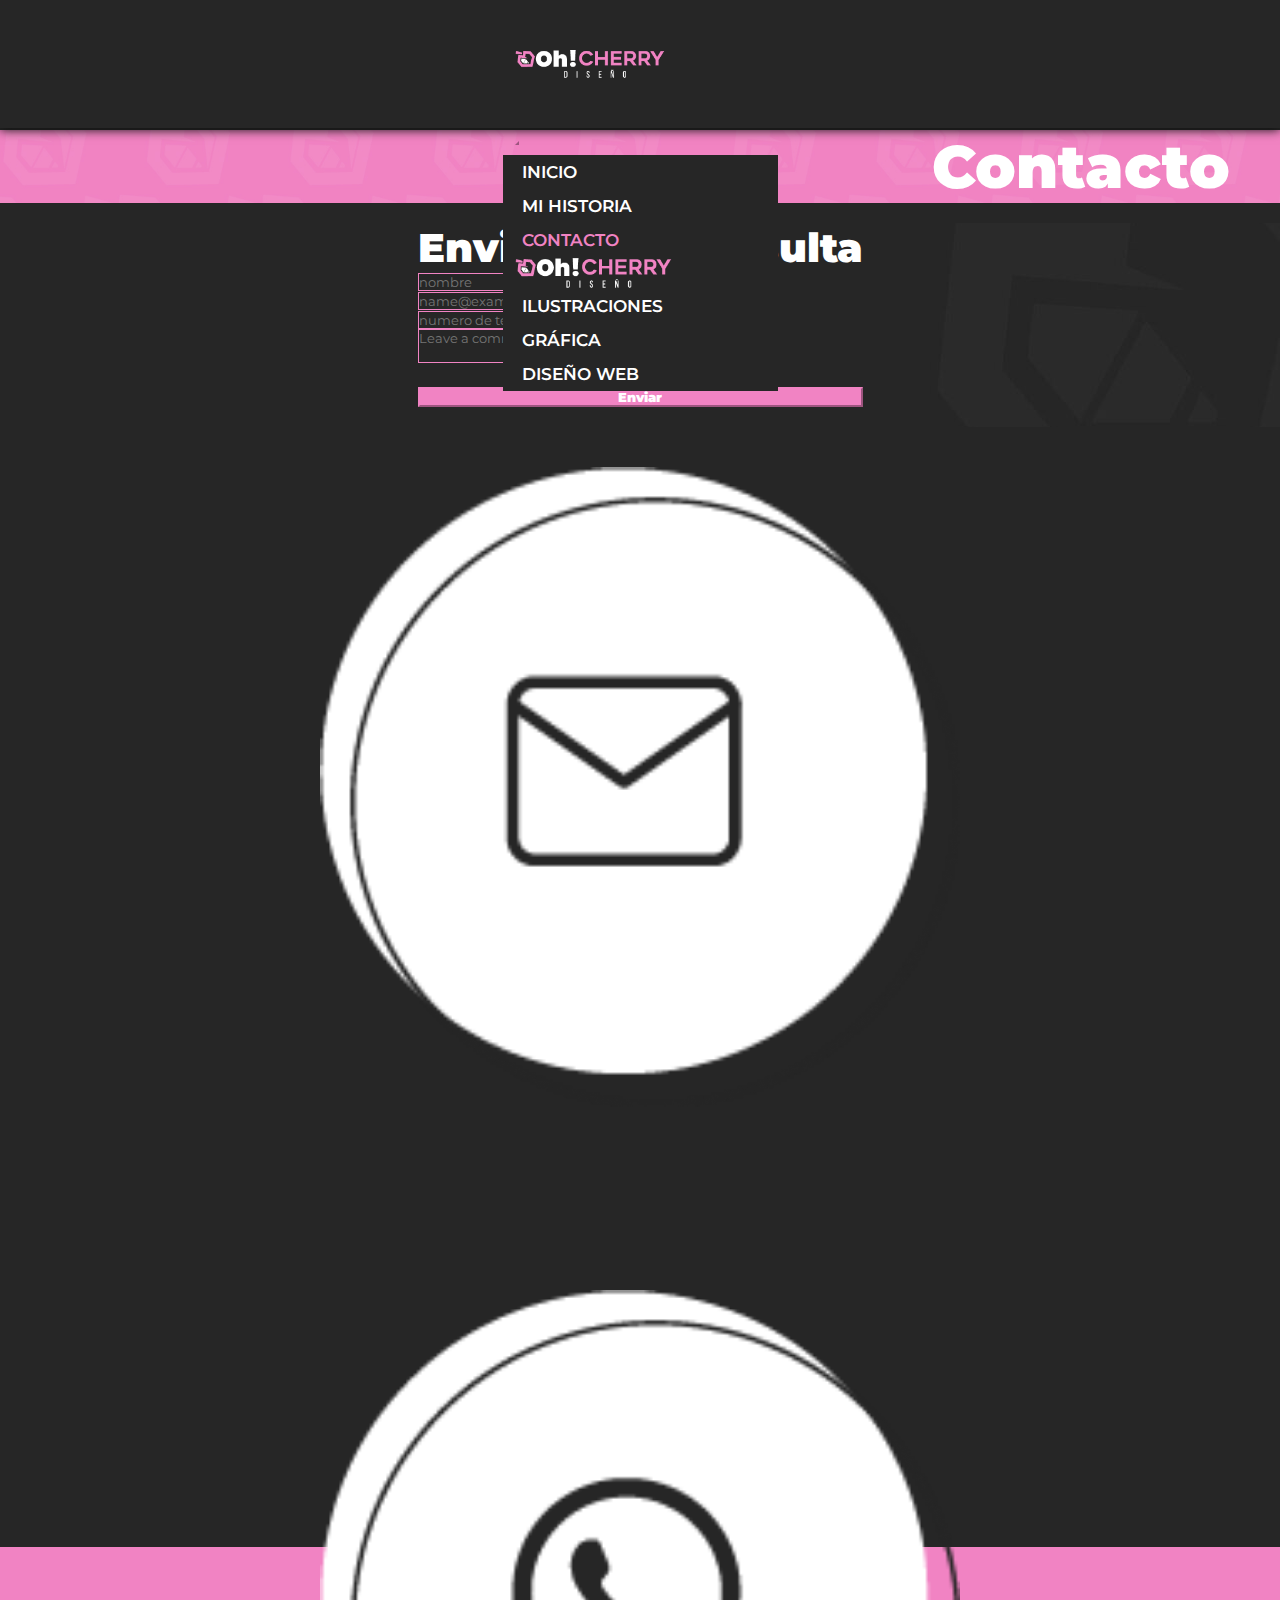
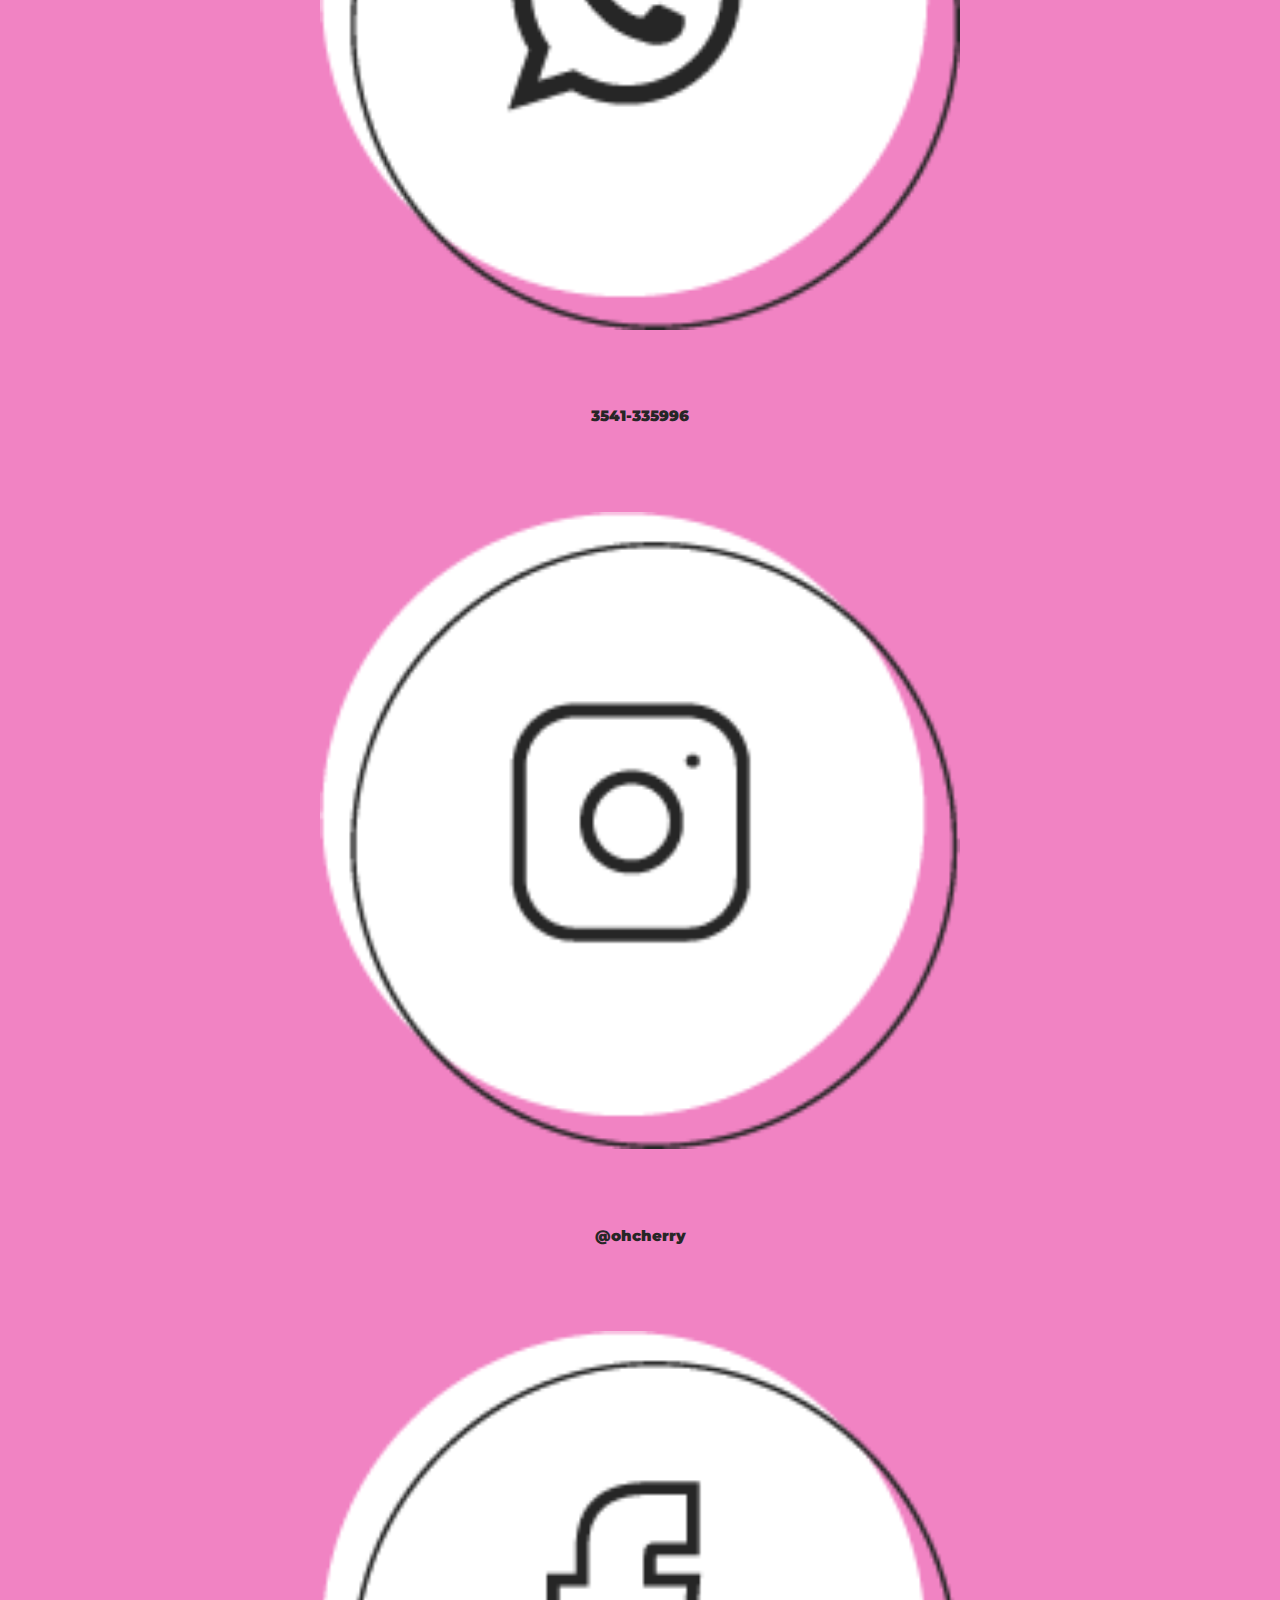
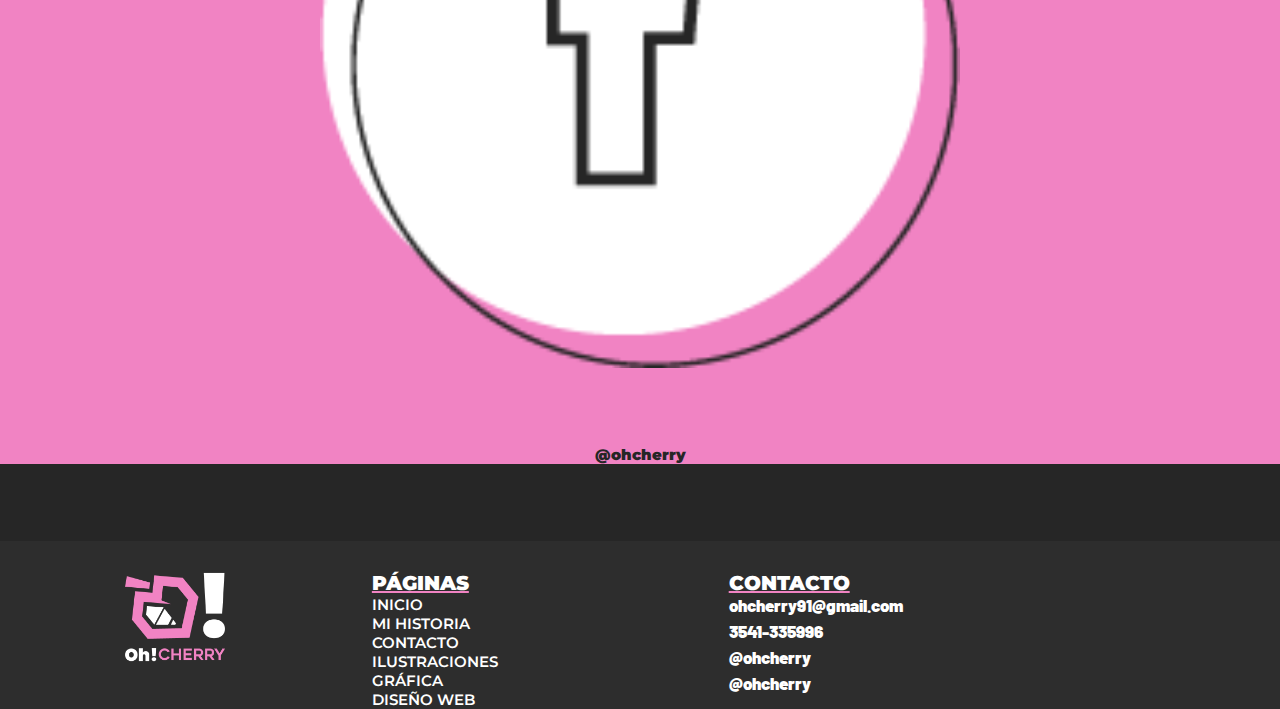
==== section/contacto.html @ 486ca1e3 "se está cambiando el css por sass" ====
<!DOCTYPE html>
<html lang="en">
<head>
    <meta charset="UTF-8">
    <meta http-equiv="X-UA-Compatible" content="IE=edge">
    <meta name="viewport" content="width=device-width, initial-scale=1.0">
    <link href="https://cdn.jsdelivr.net/npm/bootstrap@5.1.3/dist/css/bootstrap.min.css" rel="stylesheet" integrity="sha384-1BmE4kWBq78iYhFldvKuhfTAU6auU8tT94WrHftjDbrCEXSU1oBoqyl2QvZ6jIW3" crossorigin="anonymous">
    <link rel="stylesheet" href="../styles/style.css">
    <link rel="icon" href="../img/OhCherry-Fabicon.ico">
    <title>Contacto</title>
</head>
<body>
    <header>
        <nav class="navbar navbar-expand-lg navbar-dark mx-auto">
            <div class="container-fluid">
                <div class="navbar-brand d-lg-none">
                    <img src="../img/logo.png" alt="logo principal de la empresa" class="nav-logo"> 
                </div>
                <button class="navbar-toggler" type="button" data-bs-toggle="collapse" data-bs-target="#navbarSupportedContent" aria-controls="navbarSupportedContent" aria-expanded="false" aria-label="Toggle navigation">
                <span class="navbar-toggler-icon"></span>
                </button>
                <div class="collapse navbar-collapse" id="navbarSupportedContent">
                <ul class="navbar-nav ms-auto mb-2 mb-lg-0">
                    <li class="nav-item">
                        <a class="nav-link" href="../index.html">INICIO</a>
                    </li>
                    <li class="nav-item">
                        <a class="nav-link" href="./historia.html">MI HISTORIA</a>
                    </li>
                    <li class="nav-item">
                        <a class="active nav-link" href="./contacto.html">CONTACTO</a>
                    </li>
                </ul>
                <div class="navbar-brand d-none d-lg-block">
                    <img src="../img/logo.png" alt="logo principal de la empresa" class="nav-logo"> 
                </div>
                <ul class="navbar-nav me-auto mb-2 mb-lg-0">
                    <li class="nav-item">
                        <a class="nav-link" href="./ilustraciones.html">ILUSTRACIONES</a>
                    </li>
                    <li class="nav-item">
                        <a class="nav-link" href="./grafico.html">GRÁFICA</a>
                    </li>
                    <li class="nav-item">
                        <a class="nav-link" href="./web.html">DISEÑO WEB</a> 
                    </li>
                </ul>
                </div>
            </div>
        </nav>
    </header>
    <article class="hero__contacto">
        <div class="hero__contacto--banner mx-auto">
            <h1 class="hero__contacto--titulo">Contacto</h1>
        </div>
    </article> 
<!-- formulario armado con los elementos de bootstrap -->
    <section class="contactform__container">
        <div class="contactform__img">
            <img src="../img/Foto contacto.png" alt="dibujo de persona en un telefono movil">
        </div>
        <div class="contact-form">
            <h2>Enviame tu consulta</h2>
            <div class="form-floating mb-3">
                <input type="text" class="form-control" id="floatingInput" placeholder="nombre">
                <label for="floatingInput">*Nombre</label>
            </div>
            <div class="form-floating mb-3">
                <input type="email" class="form-control" id="floatingInput" placeholder="name@example.com">
                <label for="floatingInput">*Email</label>
            </div>
            <div class="form-floating mb-3">
                <input type="text" class="form-control" id="floatingInput" placeholder="numero de telefono">
                <label for="floatingInput">*Telefono</label>
            </div>
            <div class="form-floating">
                <textarea class="form-control" placeholder="Leave a comment here" id="floatingTextarea"></textarea>
                <label for="floatingTextarea">Mensaje</label>
            </div>
            <button class="btn btn-primary" type="submit">Enviar</button>
        </div>
    </section>
    <section class="contacto__section row mx-auto">
        <div class="contacto__logos--container col-6 col-sm-3">
            <div class="contacto__logo">
                <img src="../img/Correo blanco.png" alt="logo de correo electronico">
            </div>
            <h3>ohcherry91@gmail.com</h3>
        </div>
        <div class="contacto__logos--container col-6 col-sm-3">
            <div class="contacto__logo">
                <img src="../img/what blanco.png" alt="logo de whatsapp">
            </div>
            <h3>3541-335996</h3>
        </div>
        <div class="contacto__logos--container col-6 col-sm-3">
            <div class="contacto__logo">
                <img src="../img/insta blanco.png" alt="logo de instagram">
            </div>
            <h3>@ohcherry</h3>
        </div>
        <div class="contacto__logos--container col-6 col-sm-3">
            <div class="contacto__logo">
                <img src="../img/Face blanco.png" alt="logo de facebook">
            </div>
            <h3>@ohcherry</h3>
        </div>
    </section>
    <footer>
        <article class="footer__container mx-auto">
            <div class="footer__imgContainer">
                <img src="../img/logo-footer.png" alt="logotipo de la empresa">
            </div>
            <div class="footer__paginas">
                <h4>Páginas</h4>
                <ul>
                    <li>
                        <a href="../index.html">INICIO</a>
                    </li>
                    <li>
                        <a href="./historia.html">MI HISTORIA</a>
                    </li>
                    <li>
                        <a href="./contacto.html">CONTACTO</a>
                    </li>
                    <li>
                        <a href="./ilustraciones.html">ILUSTRACIONES</a>
                    </li>
                    <li>
                        <a href="./grafico.html">GRÁFICA</a> 
                    </li>
                    <li>
                        <a href="./web.html">DISEÑO WEB</a> 
                    </li>
                </ul>
            </div>            
            <div class="footer__contacto">
                <h4>Contacto</h4>
                <ul>
                    <li class="correo">  
                        <p>ohcherry91@gmail.com</p>
                    </li>
                    <li class="celu">
                        <p>3541-335996</p>
                    </li>
                    <li class="face">
                        <p>@ohcherry</p>
                    </li>
                    <li class="insta">
                        <p>@ohcherry</p>
                    </li>
                </ul>
            </div>
        </article>
    </footer>

    <script src="https://cdn.jsdelivr.net/npm/bootstrap@5.1.3/dist/js/bootstrap.bundle.min.js" integrity="sha384-ka7Sk0Gln4gmtz2MlQnikT1wXgYsOg+OMhuP+IlRH9sENBO0LRn5q+8nbTov4+1p" crossorigin="anonymous"></script>
</body>  
</html>
---- styles/style.css ----
@charset "UTF-8";
/*colores*/
/*tamaños*/
@import url("https://fonts.googleapis.com/css2?family=Barlow&family=Montserrat:wght@100;300;800&display=swap");
* {
  padding: 0;
  margin: 0;
  font-family: "Montserrat", sans-serif;
  color: #fff;
  box-sizing: border-box;
}

body {
  background-color: #262626;
}

p {
  font-family: "Barlow", sans-serif;
  font-size: 0.875rem;
  max-width: 100vw;
  text-align: center;
  padding: 0.9375rem 0.625rem;
}

a {
  text-decoration: none;
  font-weight: 600;
  font-size: 1.25rem;
  color: #fff;
}

a:hover {
  color: #f183c3;
}

.boton {
  color: #f183c3;
  border: 2px solid #f183c3;
  padding: 0.9375rem 1.5625rem;
  border-radius: 0.625rem;
  height: 6.25rem;
}

.boton:hover {
  color: #fff;
  background-color: #f183c3;
}

footer {
  background-color: #2d2d2d;
  max-width: 100vw;
}

li {
  text-decoration: none;
  list-style-type: none;
  font-weight: 900;
}

html {
  scroll-behavior: smooth;
  scroll-padding-top: clamp(65px, 20vw, 130px);
}

img {
  width: 100%;
}

h1 {
  margin-top: 30px;
  margin-bottom: 0;
  font-weight: 900;
  font-size: clamp(41px, 15vw, 60px);
  text-align: center;
}

h2 {
  font-weight: 900;
  text-align: center;
}

h3 {
  color: #f183c3;
  font-size: 25px;
  margin: 10%;
  font-weight: 900;
  text-align: center;
}

h4 {
  font-size: clamp(10px, 10px + 1vw, 20px);
  font-weight: 900;
  text-transform: uppercase;
  -webkit-text-decoration: underline #f183c3;
          text-decoration: underline #f183c3;
}

header {
  background-color: #262626;
  position: fixed;
  z-index: 10;
  top: 0;
  width: 100%;
  height: clamp(65px, 10vw, 130px);
  box-shadow: 0px 2px 10px #121212;
}

.navbar {
  display: flex;
  justify-content: center;
  flex-wrap: wrap;
  height: 100%;
}

.navbar > .container-fluid {
  height: 100%;
}

.navbar-brand {
  display: flex;
  align-items: center;
  height: 100%;
  max-width: min(251px, 60%);
}

.navbar-toggler {
  font-size: min(0.8rem + 1vw, 2rem);
}

.navbar-collapse {
  background-color: #262626;
  margin: 8px -12px;
  padding-left: 12px;
  box-shadow: 0px 2px 10px #121212;
}

.navbar-dark .navbar-nav .nav-link {
  color: #fff;
  font-size: clamp(10px, 10px + 1vw, 20px);
}

.navbar-dark .navbar-nav .nav-link:hover {
  color: #f183c3;
}

.navbar-dark .navbar-nav .nav-link.active {
  color: #f183c3;
}

nav li {
  padding: 0.4375rem;
}

.navbar-dark .navbar-toggler-icon {
  background-image: url("data:image/svg+xml,%3csvg xmlns='http://www.w3.org/2000/svg' viewBox='0 0 30 30'%3e%3cpath stroke='rgba%28255, 255, 255, 1%29' stroke-linecap='round' stroke-miterlimit='10' stroke-width='2' d='M4 7h22M4 15h22M4 23h22'/%3e%3c/svg%3e");
}

.navbar-dark .navbar-toggler {
  border-color: #f183c3;
  color: #f183c3;
}

.hero-container {
  display: flex;
  justify-content: center;
  align-items: center;
  height: 100vh;
  width: 100%;
  background-image: url(../img/fondorosa.jpg);
  background-size: cover;
  background-repeat: repeat;
  background-position: center center;
}
.hero-container .hero-banner {
  display: flex;
  width: 100%;
  flex-direction: column;
  justify-content: flex-start;
  align-items: center;
}
.hero-container .hero-banner p {
  font-size: clamp(5vw, 6vh, 60px);
  font-family: "Montserrat", sans-serif;
  text-align: center;
  font-weight: 100;
  width: 100%;
}
.hero-container .hero-banner p span {
  font-weight: 900;
  width: 100%;
}
.hero-container .hero-banner div {
  font-size: 0.9rem;
}
.hero-container .hero-banner div .boton {
  color: #f183c3;
  background-color: #fff;
  border: #fff;
}
.hero-container .hero-banner div a {
  font-size: clamp(3vw, 3vh, 60px);
}

.conoceme {
  display: grid;
  justify-content: center;
  justify-items: center;
  grid-template-columns: 1 1fr;
  grid-template-areas: "titulo" "titulo" "foto" "foto" "foto" "parrafo" "parrafo" "boton";
}
.conoceme .conoceme__foto-container {
  grid-area: foto;
  justify-self: center;
  margin-top: 50px;
  width: min(80vw, 80vh);
}
.conoceme .conoceme__foto-container img {
  width: 100%;
}
.conoceme h1 {
  grid-area: titulo;
}
.conoceme p {
  grid-area: parrafo;
  max-width: 100vw;
  text-align: center;
  padding: 15px 10px;
}
.conoceme .boton-conoceme {
  margin: 20px auto;
}
.conoceme .boton-conoceme a {
  grid-area: boton;
  font-size: 0.9rem;
}

.trabajos-container {
  margin-top: 50px;
  display: flex;
  align-items: center;
  flex-direction: column;
}
.trabajos-container h2 {
  color: #f183c3;
  font-size: clamp(41px, 15vw, 60px);
  text-align: center;
  font-weight: 900;
  margin-bottom: 50px;
}
.trabajos-container .trabajos {
  display: flex;
  flex-direction: column;
  gap: 15px;
}
.trabajos-container .trabajos article {
  margin: 50px 0px;
  width: 256px;
  height: 256px;
  background-color: #2d2d2d;
  border-radius: 20px;
  box-shadow: 20px 20px 15px 0 #121212;
  display: flex;
  flex-direction: column;
  align-items: center;
  justify-content: space-evenly;
}
.trabajos-container .trabajos article .trabajos__ind--iconos {
  width: 130px;
  margin-top: -85px;
}
.trabajos-container .trabajos p {
  display: none;
}
.trabajos-container .trabajos .trabajos__boton-container {
  margin-bottom: 50px;
}
.trabajos-container .trabajos a {
  margin: 20px;
  font-size: 0.9rem;
}

.proyectos__container {
  display: flex;
  flex-direction: column;
  align-items: center;
}
.proyectos__container h2 {
  font-size: clamp(41px, 15vw, 60px);
  font-weight: 900;
  width: 90vw;
  margin-top: 50px;
  padding-bottom: 50px;
  color: #f183c3;
  text-align: center;
}
.proyectos__container .proyectos__imgcont {
  display: grid;
  grid-template-columns: 2 1fr;
  grid-template-areas: "timestop timestop" "picky gilipollas" "bedel bedel" "interwarp conan" "kuki kuki";
  gap: 3px 1.5px;
}
.proyectos__container .proyectos__imgcont .proyectos__img {
  overflow: hidden;
  display: flex;
  justify-content: center;
  align-items: center;
  position: relative;
}
.proyectos__container .proyectos__imgcont .proyectos__img p {
  font-family: "Montserrat", sans-serif;
  font-size: 15px;
  font-weight: 900;
  text-transform: uppercase;
  position: absolute;
  visibility: hidden;
  width: 150px;
  text-align: center;
  transform: translateY(-1000%);
}
.proyectos__container .proyectos__imgcont .kuki {
  grid-area: kuki;
}
.proyectos__container .proyectos__imgcont .timestop {
  grid-area: timestop;
}
.proyectos__container .proyectos__imgcont .interwarp {
  grid-area: interwarp;
}
.proyectos__container .proyectos__imgcont .conan {
  grid-area: conan;
}
.proyectos__container .proyectos__imgcont .picky {
  grid-area: picky;
}
.proyectos__container .proyectos__imgcont .gilipollas {
  grid-area: gilipollas;
}
.proyectos__container .proyectos__imgcont .bedel {
  grid-area: bedel;
}
.proyectos__container .proyectos__imgcont .proyectos__img:hover img {
  transform: scale(1.15);
  transition: 0.5s;
  opacity: 0.2;
}
.proyectos__container .proyectos__imgcont .proyectos__img:hover .proyectos__texto {
  visibility: visible;
  opacity: 1;
  transition: 1s;
  transform: translateY(0);
}

.habilidades {
  margin-top: 50px;
  height: 470px;
  background-image: url(../img/fondorosa.jpg);
  display: flex;
  flex-direction: column;
  align-items: center;
}
.habilidades h2 {
  font-size: 40px;
  text-align: center;
  width: 80vw;
  font-weight: 900;
  padding-top: 50px;
}
.habilidades .habilidades__logos {
  width: 70%;
  padding-top: 20px;
  display: flex;
  flex-wrap: wrap;
  justify-content: space-around;
}
.habilidades .habilidades__logos div {
  width: min(120px, 19vw);
  margin: 9px;
}

@-webkit-keyframes mover {
  from {
    transform: translateY(0px);
    filter: drop-shadow(0px 10px 1px rgba(38, 38, 38, 0.2823529412));
  }
  to {
    transform: translateY(-15px);
    filter: drop-shadow(0px 25px 12px rgba(45, 45, 45, 0.9333333333));
  }
}

@keyframes mover {
  from {
    transform: translateY(0px);
    filter: drop-shadow(0px 10px 1px rgba(38, 38, 38, 0.2823529412));
  }
  to {
    transform: translateY(-15px);
    filter: drop-shadow(0px 25px 12px rgba(45, 45, 45, 0.9333333333));
  }
}
.illustrator {
  -webkit-animation-name: mover;
          animation-name: mover;
  -webkit-animation-duration: 1s;
          animation-duration: 1s;
  -webkit-animation-iteration-count: infinite;
          animation-iteration-count: infinite;
  -webkit-animation-direction: alternate;
          animation-direction: alternate;
  -webkit-animation-timing-function: ease-in-out;
          animation-timing-function: ease-in-out;
}

.photoshop {
  -webkit-animation-name: mover;
          animation-name: mover;
  -webkit-animation-duration: 1s;
          animation-duration: 1s;
  -webkit-animation-iteration-count: infinite;
          animation-iteration-count: infinite;
  -webkit-animation-direction: alternate;
          animation-direction: alternate;
  -webkit-animation-timing-function: ease-in-out;
          animation-timing-function: ease-in-out;
}

.premiere {
  -webkit-animation-name: mover;
          animation-name: mover;
  -webkit-animation-duration: 1s;
          animation-duration: 1s;
  -webkit-animation-iteration-count: infinite;
          animation-iteration-count: infinite;
  -webkit-animation-direction: alternate;
          animation-direction: alternate;
  -webkit-animation-delay: 0.2s;
          animation-delay: 0.2s;
  -webkit-animation-timing-function: ease-in-out;
          animation-timing-function: ease-in-out;
}

.after {
  -webkit-animation-name: mover;
          animation-name: mover;
  -webkit-animation-duration: 1s;
          animation-duration: 1s;
  -webkit-animation-iteration-count: infinite;
          animation-iteration-count: infinite;
  -webkit-animation-direction: alternate;
          animation-direction: alternate;
  -webkit-animation-delay: 0.2s;
          animation-delay: 0.2s;
  -webkit-animation-timing-function: ease-in-out;
          animation-timing-function: ease-in-out;
}

.corel {
  -webkit-animation-name: mover;
          animation-name: mover;
  -webkit-animation-duration: 1s;
          animation-duration: 1s;
  -webkit-animation-iteration-count: infinite;
          animation-iteration-count: infinite;
  -webkit-animation-direction: alternate;
          animation-direction: alternate;
  -webkit-animation-delay: 0.4s;
          animation-delay: 0.4s;
  -webkit-animation-timing-function: ease-in-out;
          animation-timing-function: ease-in-out;
}

.wordpress {
  -webkit-animation-name: mover;
          animation-name: mover;
  -webkit-animation-duration: 1s;
          animation-duration: 1s;
  -webkit-animation-iteration-count: infinite;
          animation-iteration-count: infinite;
  -webkit-animation-direction: alternate;
          animation-direction: alternate;
  -webkit-animation-delay: 0.4s;
          animation-delay: 0.4s;
  -webkit-animation-timing-function: ease-in-out;
          animation-timing-function: ease-in-out;
}

/* Hero de la página principal*
.hero-container{
    display: flex;
    justify-content: center;
    align-items: center;
    height: 100vh;
    width: 100%;
    background-image: url(../img/fondorosa.jpg);
    background-size: cover;
    background-repeat: repeat;
    background-position: center center;
}

.hero-banner{
    display: flex;
    width: 100%;
    flex-direction: column;
    justify-content: flex-start;
    align-items: center;
}

.titulo-hero{
    font-size: clamp(5vw, 6vh , 60px);
    font-family: 'Montserrat', sans-serif;
    text-align: center;
    font-weight: 100;
    width: 100%;
}
span{
    font-weight: 900;
    width: 100%;
}

.boton-hero{
    font-size: .9rem;
}

.boton-hero .boton{
    color: $color_primario;
    background-color: $blanco;
    border: $blanco;
}

.boton-hero a{
    font-size:clamp(3vw, 3vh , 60px);
}


/* Seccion Mi historia*

.conoceme{
    display: grid;
    justify-content: center;
    justify-items: center;
    grid-template-columns: 1 1fr;
    grid-template-areas: 
    "titulo"
    "titulo"
    "foto"
    "foto"
    "foto"
    "parrafo"
    "parrafo"
    "boton";
}

.conoceme h1{
    grid-area: titulo;
}

.conoceme p{
    grid-area: parrafo;
    max-width: 100vw;
    text-align: center;
    padding: 15px 10px;
}

.conoceme__foto-container img{
    width: 100%;
}

.conoceme__foto-container{
    grid-area: foto;
    justify-self: center;
    margin-top: 50px;
    width: min(80vw, 80vh);
}

.boton-conoceme{
    margin: 20px auto;
}

.conoceme a{
    grid-area: boton;
    font-size: .9rem;
}


/* Seccion Tarjetas de trabajos*

.trabajos__titulo{
    color: $color_primario;
    font-size: clamp(41px, 15vw , 60px);
    text-align: center;
    font-weight: 900;
    margin-bottom: 50px;
}

.trabajos-container{
    margin-top: 50px;
    display: flex;
    align-items: center;
    flex-direction: column;
}

.trabajos{
    display: flex;
    flex-direction: column;
    gap: 15px;
}

.trabajos__ind{
    margin: 50px 0px;
    width: 256px;
    height: 256px;
    background-color: #2d2d2d;
    border-radius: 20px;
    box-shadow: 20px 20px 15px 0 #121212;
    display: flex;
    flex-direction: column;
    align-items: center;
    justify-content: space-evenly;
}

h3{
    color: $color_primario;
    font-size: 25px;
    margin: 10%;
    font-weight: 900;
    text-align: center;
}

.trabajos__ind--iconos{
    width: 130px;
    margin-top: -85px;
}

.trabajos__ind--iconos img{
    width: 100%;
}

.trabajos p{
    display: none;
}

.trabajos__boton-container{
    margin-bottom: 50px;
}
.trabajos a{
    margin: 20px;
    font-size: .9rem;
}


/* Tarjetas proyectos*

.proyectos__container{
    display: flex;
    flex-direction: column;
    align-items: center;
}

.proyectos__titulo{
    font-size: clamp(41px, 15vw , 60px);
    font-weight: 900;
    width: 90vw;
    margin-top: 50px;
    padding-bottom: 50px;
    color: $color_primario;
    text-align: center;
}
.proyectos__imgcont{
    display: grid;
    grid-template-columns: 2 1fr;
    grid-template-areas: 
    "timestop timestop"
    "picky gilipollas"
    "bedel bedel"
    "interwarp conan"
    "kuki kuki";
    gap: 3px 1.5px;
}

.proyectos__img{
    overflow: hidden;
    display: flex;
    justify-content: center;
    align-items: center;
    position: relative;
}


.proyectos__img:hover img{
    transform: scale(1.15);
    transition: .5s;
    opacity: .2;
}

.proyectos__texto{
    font-family: 'Montserrat', sans-serif;
    font-size: 15px;
    font-weight: 900;
    text-transform: uppercase;
    position: absolute;
    visibility: hidden ;
    width: 150px;
    text-align: center;
    transform: translateY(-1000%);
}

.proyectos__img:hover .proyectos__texto{
    visibility: visible;
    opacity: 1;
    transition: 1s;
    transform: translateY(0);
}

.kuki{
    grid-area: kuki;
}

.timestop{
    grid-area: timestop;
}

.interwarp{
    grid-area: interwarp;
}

.conan{
    grid-area: conan;
}

.picky{
    grid-area: picky;
}

.gilipollas{
    grid-area: gilipollas;
}

.bedel{
    grid-area: bedel;
}


/* Logos habilidades con animaciones*

.habilidades{
    margin-top: 50px;
    height: 470px;
    background-image: url(../img/fondorosa.jpg);
    display: flex;
    flex-direction: column;
    align-items: center;
}

.habilidades__titulo{
    font-size: 40px;
    text-align: center;
    width: 80vw;
    font-weight: 900;
    padding-top: 50px;
}

.habilidades__logos{
    width: 70%;
    padding-top: 20px;
    display: flex;
    flex-wrap: wrap;
    justify-content: space-around;
}

.habilidades__logos div{
    width: min(120px, 19vw);
    margin: 9px;
}

@keyframes mover{
    from{
        transform: translateY(0px);
        filter: drop-shadow(0px 10px 1px #26262648);
    }

    to{
        transform: translateY(-15px);
        filter: drop-shadow(0px 25px 12px #2d2d2dee);
    }   
}

.illustrator{
    animation-name: mover;
    animation-duration: 1s;
    animation-iteration-count: infinite;
    animation-direction: alternate;
    animation-timing-function: ease-in-out;
}

.photoshop{
    animation-name: mover;
    animation-duration: 1s;
    animation-iteration-count: infinite;
    animation-direction: alternate;
    animation-timing-function: ease-in-out;
}

.premiere{
    animation-name: mover;
    animation-duration: 1s;
    animation-iteration-count: infinite;
    animation-direction: alternate;
    animation-delay: 0.20s;
    animation-timing-function: ease-in-out;
}

.after{
    animation-name: mover;
    animation-duration: 1s;
    animation-iteration-count: infinite;
    animation-direction: alternate;
    animation-delay: 0.20s;
    animation-timing-function: ease-in-out;
}

.corel{
    animation-name: mover;
    animation-duration: 1s;
    animation-iteration-count: infinite;
    animation-direction: alternate;
    animation-delay: 0.40s;
    animation-timing-function: ease-in-out;
}

.wordpress{
    animation-name: mover;
    animation-duration: 1s;
    animation-iteration-count: infinite;
    animation-direction: alternate;
    animation-delay: 0.4s;
    animation-timing-function: ease-in-out;
}

/* Footer */
.footer__container {
  display: grid;
  grid-template-columns: 0.6fr 1.2fr;
  gap: 6px;
  grid-template-areas: "foto pagina" "foto contacto";
  padding-top: 30px;
}

.footer__paginas {
  display: flex;
  flex-direction: column;
  grid-area: pagina;
  margin-left: 15px;
}

.footer__imgContainer {
  grid-area: foto;
  width: 100px;
  justify-self: end;
}

.footer__contacto {
  display: flex;
  flex-direction: column;
  grid-area: contacto;
  margin-left: 15px;
}

.footer__container ul {
  padding-left: 0;
}

.footer__container a {
  font-size: 10px;
}

.footer__contacto p {
  font-size: 12px;
  margin-bottom: 6px;
  text-align: start;
  padding: 0;
}

.footer__contacto--img {
  width: 50px;
}

/* Página de contacto*/
.hero__contacto {
  margin-top: clamp(65px, 17vw, 130px);
  background-image: url(../img/fondorosa.jpg);
  background-size: cover;
  max-width: 100vw;
}

.hero__contacto--titulo {
  text-align: end;
  font-size: clamp(40px, 12vw, 60px);
  margin-right: 10px;
}

.contactform__container {
  display: flex;
  justify-content: center;
  width: 100%;
  max-width: 100vw;
  margin-top: 20px;
  background-image: url(../img/OhCherry-Background.jpg);
  background-repeat: no-repeat;
  background-position: right center;
}

.contactform__img {
  display: none;
}

.contact-form {
  display: flex;
  flex-direction: column;
}

.form-floating > .form-control {
  background-color: transparent;
  border: 1px solid #f183c3;
  color: #fff;
}

.form-floating > label {
  color: #f183c3;
  font-weight: 300;
}

.btn-primary {
  color: #fff;
  background-color: #f183c3;
  border-color: #f183c3;
  margin: 20px 0px;
  font-weight: 900;
}

.btn-check:active + .btn-primary:focus, .btn-check:checked + .btn-primary:focus, .btn-primary.active:focus, .btn-primary:active:focus, .show > .btn-primary.dropdown-toggle:focus {
  box-shadow: 0 0 0 0.25rem #f183c3;
}

.btn-primary:hover {
  color: #f183c3;
  background-color: #fff;
  border-color: #f183c3;
}

.form-control:focus {
  color: #fff;
  background-color: transparent;
  border-color: #f183c3;
  outline: 0;
  box-shadow: 0 0 0 0.25rem transparent;
}

.btn-check:focus + .btn-primary, .btn-primary:focus {
  color: #f183c3;
  background-color: transparent;
  border-color: #f183c3;
  box-shadow: 0 0 0 0.25rem rgba(49, 131, 253, 0);
}

.contacto__section {
  background-color: #f183c3;
  max-width: 100vw;
  margin-top: 30px;
  justify-content: center;
}

.contacto__logos--container h3 {
  font-size: 10px;
  font-weight: 900;
  color: #262626;
}

.contacto__logo {
  display: flex;
  justify-content: center;
}

.contacto__logo img {
  width: 50%;
  margin-top: 10px;
}

/* Página de Mi historia*/
.hero__historia {
  margin-top: clamp(65px, 17vw, 130px);
  background-image: url(../img/fondorosa.jpg);
  background-size: cover;
  max-width: 1240vw;
}

.hero__historia--titulo {
  text-align: end;
  font-size: clamp(40px, 17vw, 60px);
  margin-right: 10px;
}

.sobreMi {
  margin-top: 20px;
}

.sobreMi__img {
  width: min(80vw, 80vh);
  grid-area: s-foto;
}

.trayectoria {
  background-color: #f183c3;
}

.trayectoria h2 {
  padding-top: 20px;
}

.trayectoria__img {
  width: min(80vw, 80vh);
}

.conocimientos {
  margin-bottom: 30px;
}

.conocimientos__foto {
  display: none;
}

.conocimientos p {
  display: none;
}

.conocimientos__logo--container {
  max-width: 100vw;
}

.conocimientos__logo h3 {
  font-size: 12px;
  color: #fff;
  margin: 0px 5px;
}

.conocimientos__logo {
  display: flex;
  align-items: center;
  margin: 9px -11px 0px 3px;
}

.conocimientos__img {
  width: 60px;
}

.video__container {
  width: 250px;
}

@media only screen and (min-width: 416px) {
  .premiere {
    -webkit-animation-delay: 0s;
            animation-delay: 0s;
  }
  .after {
    -webkit-animation-delay: 0.4s;
            animation-delay: 0.4s;
  }
}
@media only screen and (min-width: 480px) {
  .footer__container {
    display: grid;
    grid-template-columns: 2fr 2fr 3fr;
    gap: 6px;
    grid-template-areas: "foto pagina contacto";
  }
  .contacto__logos--container h3 {
    font-size: 12px;
    margin: 6%;
  }
  .footer__imgContainer {
    justify-self: center;
  }
}
@media only screen and (min-width: 768px) {
  p {
    font-size: 15px;
  }
  .trabajos__ind {
    width: 350px;
    height: 450px;
    display: flex;
    flex-direction: column;
    align-items: center;
    justify-content: space-evenly;
  }
  .trabajos__ind p {
    display: block;
  }
  .trabajos__ind h3 {
    margin: 0%;
  }
  .habilidades__titulo {
    font-size: 50px;
  }
  .footer__container a {
    font-size: 15px;
  }
  .footer__contacto p {
    font-size: 17px;
  }
  .h2, h2 {
    font-size: 40px;
  }
  .conocimientos__logo h3 {
    font-size: 19px;
  }
  .container p {
    display: block;
    margin: 10px 0px;
    grid-area: c-parrafo;
    text-align: start;
  }
  .container {
    display: grid;
    grid-template-columns: 2 1fr, 1 1fr;
    grid-template-areas: "c-foto c-titulo" "c-foto c-parrafo" "c-foto c-logos";
    align-items: center;
    justify-items: start;
  }
  .conocimientos__titulo {
    grid-area: c-titulo;
  }
  .conocimientos__foto {
    display: block;
    grid-area: c-foto;
  }
  .conocimientos__logo--container {
    grid-area: c-logos;
  }
  .contacto__section {
    background: rgb(38, 38, 38);
    background: linear-gradient(180deg, rgba(38, 38, 38, 0) 34%, rgb(241, 131, 195) 34%, rgb(241, 131, 195) 100%);
  }
  .contacto__logos--container h3 {
    font-size: 15px;
  }
}
@media only screen and (min-width: 992px) {
  .navbar-dark .navbar-nav .nav-link {
    font-size: clamp(10px, 4px + 1vw, 20px);
  }
  .hero-banner {
    max-width: 1024px;
  }
  .titulo-hero {
    font-size: clamp(5vw, 10vh, 70px);
  }
  .navbar-collapse {
    box-shadow: 0px 0px 0px rgba(0, 0, 0, 0);
  }
  .boton-hero a {
    font-size: clamp(2vw, 3vh, 40px);
  }
  .boton-hero a:hover {
    color: #fff;
    background-color: #262626;
    font-size: clamp(2vw, 3vh, 40px);
  }
  .conoceme {
    display: grid;
    justify-items: flex-start;
    grid-template-columns: 1fr 1fr;
    grid-template-areas: "foto titulo" "foto titulo" "foto parrafo" "foto parrafo" "foto boton";
  }
  .conoceme h1 {
    text-align: start;
  }
  .conoceme__foto-container {
    width: min(67vw, 50vh);
  }
  .conoceme p {
    text-align: start;
    font-size: 18px;
  }
  .boton-conoceme {
    margin: 0;
  }
  .trabajos {
    display: flex;
    flex-direction: row;
    gap: 15px;
  }
  .trabajos__ind {
    width: 300px;
    height: 450px;
    display: flex;
    align-items: center;
    justify-content: space-evenly;
  }
  .sobreMi {
    display: grid;
    align-items: center;
    justify-items: start;
    grid-template-columns: 1fr 1fr;
    grid-template-areas: "s-foto s-titulo" "s-foto s-parrafo";
    gap: 5px;
  }
  .sobreMi__img {
    width: 350px;
  }
  .sobreMi h2 {
    grid-area: s-titulo;
    align-self: flex-end;
  }
  .sobreMi p {
    text-align: start;
    grid-area: s-parrafo;
    padding: 0;
    align-self: flex-start;
  }
  .trayectoria {
    display: grid;
    align-items: center;
    justify-items: start;
    grid-template-columns: 1fr 1fr;
    grid-template-areas: "t-titulo t-foto" "t-parrafo t-foto";
    gap: 5px;
  }
  .trayectoria {
    margin-top: 30px;
    background: linear-gradient(135deg, rgb(241, 131, 195) 0%, rgb(241, 131, 195) 63%, rgb(38, 38, 38) 63%, rgb(38, 38, 38) 100%);
  }
  .trayectoria h2 {
    grid-area: t-titulo;
    align-self: flex-end;
    justify-self: flex-end;
  }
  .trayectoria__img {
    width: 350px;
    grid-area: t-foto;
  }
  .trayectoria p {
    grid-area: t-parrafo;
    text-align: start;
    align-self: flex-start;
  }
}
@media only screen and (min-width: 1024px) {
  .conoceme {
    max-width: 1240px;
  }
  .conoceme h1 {
    align-self: flex-end;
  }
  .conoceme p {
    align-self: center;
  }
  .conoceme__foto-container {
    width: 550px;
  }
  .boton-conoceme {
    align-self: flex-start;
  }
  .trabajos {
    max-width: 1240px;
    gap: 100px;
  }
  .proyectos__imgcont {
    grid-template-columns: 6 1fr;
    grid-template-areas: "kuki kuki timestop timestop interwarp conan" "kuki kuki picky gilipollas bedel bedel";
    gap: 3px;
  }
  .proyectos__imgcont img {
    width: auto;
  }
  .habilidades__logos {
    max-width: 1240px;
  }
  .photoshop {
    -webkit-animation-delay: 0.2s;
            animation-delay: 0.2s;
  }
  .premiere {
    -webkit-animation-delay: 0.4s;
            animation-delay: 0.4s;
  }
  .after {
    -webkit-animation-delay: 0.6s;
            animation-delay: 0.6s;
  }
  .corel {
    -webkit-animation-delay: 0.8s;
            animation-delay: 0.8s;
  }
  .wordpress {
    -webkit-animation-delay: 1s;
            animation-delay: 1s;
  }
  .sobreMi {
    max-width: 1240px;
  }
  .hero__historia--banner {
    max-width: 1240px;
  }
  .sobreMi__img {
    width: 550px;
  }
  .footer__container {
    max-width: 1240px;
  }
  .trayectoria {
    max-width: 1240px;
  }
  .hero__contacto--banner {
    max-width: 1240px;
  }
}/*# sourceMappingURL=style.css.map */
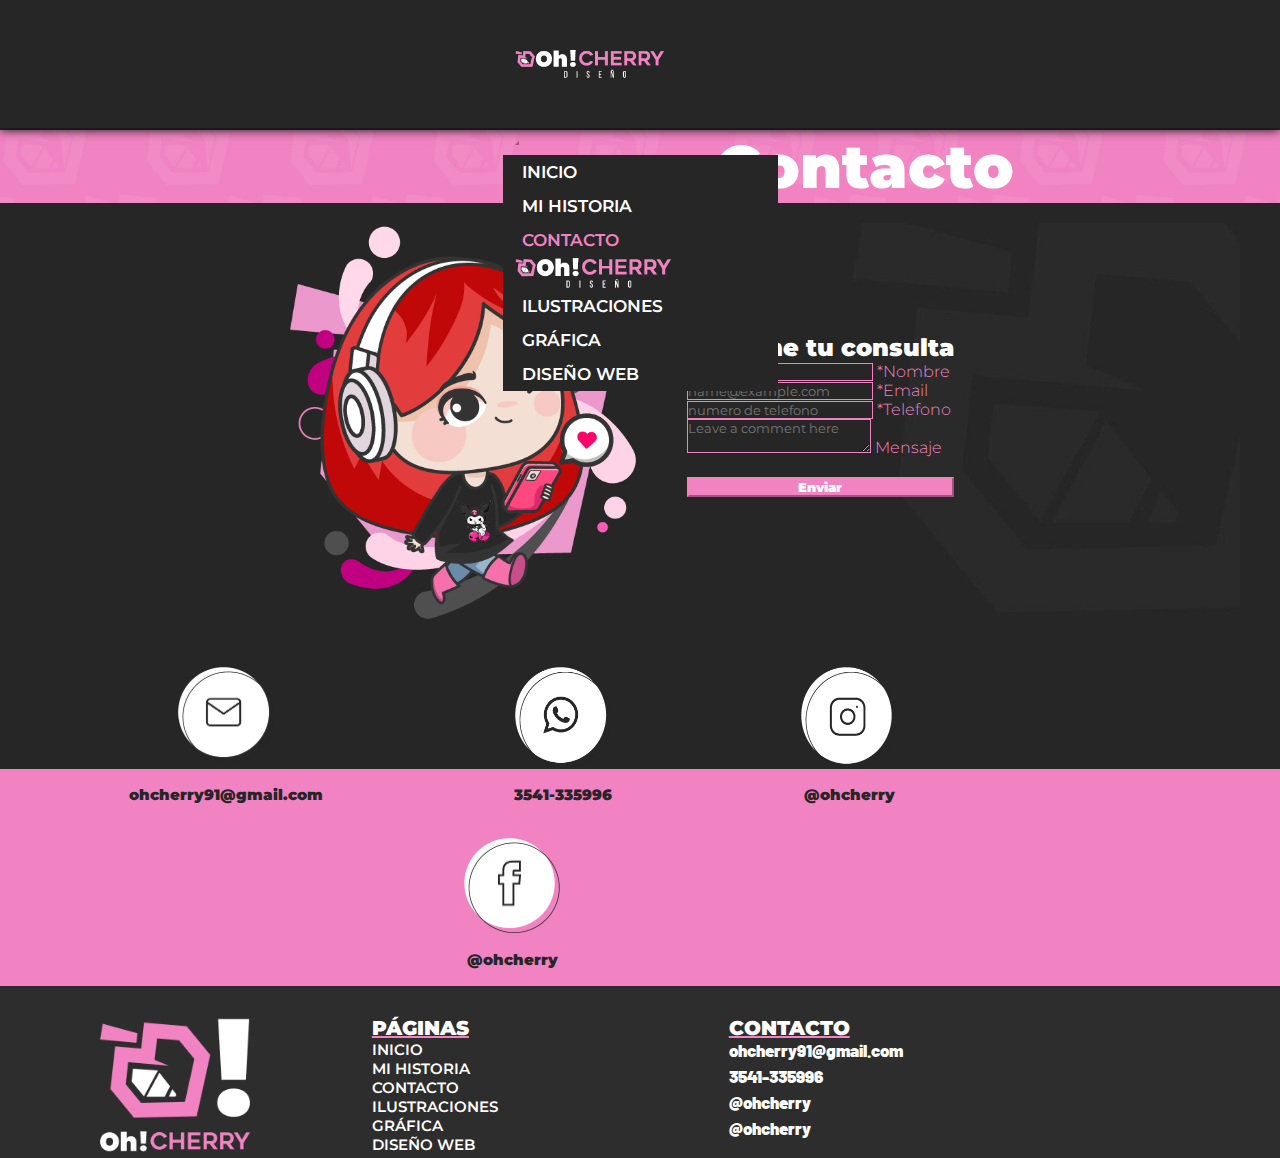
==== commit 4d3bed9d: "se termino de pasar el codigo css a sass" ====
--- a/section/contacto.html
+++ b/section/contacto.html
@@ -55,7 +55,7 @@
         </div>
     </article> 
 <!-- formulario armado con los elementos de bootstrap -->
-    <section class="contactform__container">
+    <section class="contactform__container mx-auto">
         <div class="contactform__img">
             <img src="../img/Foto contacto.png" alt="dibujo de persona en un telefono movil">
         </div>
@@ -81,29 +81,31 @@
         </div>
     </section>
     <section class="contacto__section row mx-auto">
-        <div class="contacto__logos--container col-6 col-sm-3">
-            <div class="contacto__logo">
-                <img src="../img/Correo blanco.png" alt="logo de correo electronico">
+        <div>
+            <div class="contacto__logos--container col-6 col-sm-3">
+                <div class="contacto__logo">
+                    <img src="../img/Correo blanco.png" alt="logo de correo electronico">
+                </div>
+                <h3>ohcherry91@gmail.com</h3>
             </div>
-            <h3>ohcherry91@gmail.com</h3>
-        </div>
-        <div class="contacto__logos--container col-6 col-sm-3">
-            <div class="contacto__logo">
-                <img src="../img/what blanco.png" alt="logo de whatsapp">
+            <div class="contacto__logos--container col-6 col-sm-3">
+                <div class="contacto__logo">
+                    <img src="../img/what blanco.png" alt="logo de whatsapp">
+                </div>
+                <h3>3541-335996</h3>
             </div>
-            <h3>3541-335996</h3>
-        </div>
-        <div class="contacto__logos--container col-6 col-sm-3">
-            <div class="contacto__logo">
-                <img src="../img/insta blanco.png" alt="logo de instagram">
+            <div class="contacto__logos--container col-6 col-sm-3">
+                <div class="contacto__logo">
+                    <img src="../img/insta blanco.png" alt="logo de instagram">
+                </div>
+                <h3>@ohcherry</h3>
             </div>
-            <h3>@ohcherry</h3>
-        </div>
-        <div class="contacto__logos--container col-6 col-sm-3">
-            <div class="contacto__logo">
-                <img src="../img/Face blanco.png" alt="logo de facebook">
+            <div class="contacto__logos--container col-6 col-sm-3">
+                <div class="contacto__logo">
+                    <img src="../img/Face blanco.png" alt="logo de facebook">
+                </div>
+                <h3>@ohcherry</h3>
             </div>
-            <h3>@ohcherry</h3>
         </div>
     </section>
     <footer>
--- a/styles/style.css
+++ b/styles/style.css
@@ -21,6 +21,11 @@
   text-align: center;
   padding: 0.9375rem 0.625rem;
 }
+@media only screen and (min-width: 768px) {
+  p {
+    font-size: 15px;
+  }
+}
 
 a {
   text-decoration: none;
@@ -133,10 +138,20 @@
   padding-left: 12px;
   box-shadow: 0px 2px 10px #121212;
 }
+@media only screen and (min-width: 992px) {
+  .navbar-collapse {
+    box-shadow: 0px 0px 0px rgba(0, 0, 0, 0);
+  }
+}
 
 .navbar-dark .navbar-nav .nav-link {
   color: #fff;
   font-size: clamp(10px, 10px + 1vw, 20px);
+}
+@media only screen and (min-width: 992px) {
+  .navbar-dark .navbar-nav .nav-link {
+    font-size: clamp(10px, 4px + 1vw, 20px);
+  }
 }
 
 .navbar-dark .navbar-nav .nav-link:hover {
@@ -174,20 +189,29 @@
 .hero-container .hero-banner {
   display: flex;
   width: 100%;
+  max-width: 1024px;
   flex-direction: column;
   justify-content: flex-start;
   align-items: center;
 }
-.hero-container .hero-banner p {
+.hero-container .hero-banner .titulo {
   font-size: clamp(5vw, 6vh, 60px);
   font-family: "Montserrat", sans-serif;
   text-align: center;
   font-weight: 100;
   width: 100%;
 }
-.hero-container .hero-banner p span {
+@media only screen and (min-width: 992px) {
+  .hero-container .hero-banner .titulo {
+    font-size: clamp(5vw, 10vh, 70px);
+  }
+}
+.hero-container .hero-banner .subtitulo {
+  font-size: clamp(5vw, 6vh, 60px);
+  font-family: "Montserrat", sans-serif;
   font-weight: 900;
   width: 100%;
+  margin-top: -50px;
 }
 .hero-container .hero-banner div {
   font-size: 0.9rem;
@@ -200,11 +224,21 @@
 .hero-container .hero-banner div a {
   font-size: clamp(3vw, 3vh, 60px);
 }
+@media only screen and (min-width: 992px) {
+  .hero-container .hero-banner div a {
+    font-size: clamp(2vw, 3vh, 40px);
+  }
+}
+.hero-container .hero-banner div a:hover {
+  color: #fff;
+  background-color: #262626;
+}
 
 .conoceme {
   display: grid;
   justify-content: center;
   justify-items: center;
+  max-width: 1240px;
   grid-template-columns: 1 1fr;
   grid-template-areas: "titulo" "titulo" "foto" "foto" "foto" "parrafo" "parrafo" "boton";
 }
@@ -217,8 +251,24 @@
 .conoceme .conoceme__foto-container img {
   width: 100%;
 }
+@media only screen and (min-width: 992px) {
+  .conoceme .conoceme__foto-container {
+    width: min(67vw, 50vh);
+  }
+}
+@media only screen and (min-width: 1024px) {
+  .conoceme .conoceme__foto-container {
+    width: 550px;
+  }
+}
 .conoceme h1 {
   grid-area: titulo;
+}
+@media only screen and (min-width: 992px) {
+  .conoceme h1 {
+    text-align: start;
+    align-self: flex-end;
+  }
 }
 .conoceme p {
   grid-area: parrafo;
@@ -226,12 +276,37 @@
   text-align: center;
   padding: 15px 10px;
 }
+@media only screen and (min-width: 992px) {
+  .conoceme p {
+    text-align: start;
+    font-size: 18px;
+    align-self: center;
+  }
+}
 .conoceme .boton-conoceme {
   margin: 20px auto;
 }
 .conoceme .boton-conoceme a {
   grid-area: boton;
   font-size: 0.9rem;
+}
+@media only screen and (min-width: 992px) {
+  .conoceme .boton-conoceme {
+    margin: 0;
+  }
+}
+@media only screen and (min-width: 1024px) {
+  .conoceme .boton-conoceme {
+    align-self: flex-start;
+  }
+}
+@media only screen and (min-width: 992px) {
+  .conoceme {
+    display: grid;
+    justify-items: flex-start;
+    grid-template-columns: 1fr 1fr;
+    grid-template-areas: "foto titulo" "foto titulo" "foto parrafo" "foto parrafo" "foto boton";
+  }
 }
 
 .trabajos-container {
@@ -239,9 +314,10 @@
   display: flex;
   align-items: center;
   flex-direction: column;
+  background: linear-gradient(45deg, rgb(241, 131, 195) 0%, rgb(241, 131, 195) 25%, rgba(9, 9, 121, 0) 25%, rgba(230, 125, 192, 0) 75%, rgb(241, 131, 195) 75%, rgb(241, 131, 195) 100%);
 }
 .trabajos-container h2 {
-  color: #f183c3;
+  color: #fff;
   font-size: clamp(41px, 15vw, 60px);
   text-align: center;
   font-weight: 900;
@@ -251,6 +327,16 @@
   display: flex;
   flex-direction: column;
   gap: 15px;
+}
+@media only screen and (min-width: 992px) {
+  .trabajos-container .trabajos {
+    display: flex;
+    flex-direction: row;
+    justify-content: space-evenly;
+    max-width: 1240px;
+    width: 60%;
+    flex-wrap: wrap;
+  }
 }
 .trabajos-container .trabajos article {
   margin: 50px 0px;
@@ -268,8 +354,35 @@
   width: 130px;
   margin-top: -85px;
 }
+@media only screen and (min-width: 768px) {
+  .trabajos-container .trabajos article {
+    width: 350px;
+    height: 450px;
+    display: flex;
+    flex-direction: column;
+    align-items: center;
+    justify-content: space-evenly;
+  }
+  .trabajos-container .trabajos article h3 {
+    margin: 0%;
+  }
+}
+@media only screen and (min-width: 992px) {
+  .trabajos-container .trabajos article {
+    width: 300px;
+    height: 450px;
+    display: flex;
+    align-items: center;
+    justify-content: space-evenly;
+  }
+}
 .trabajos-container .trabajos p {
   display: none;
+}
+@media only screen and (min-width: 768px) {
+  .trabajos-container .trabajos p {
+    display: block;
+  }
 }
 .trabajos-container .trabajos .trabajos__boton-container {
   margin-bottom: 50px;
@@ -298,6 +411,18 @@
   grid-template-columns: 2 1fr;
   grid-template-areas: "timestop timestop" "picky gilipollas" "bedel bedel" "interwarp conan" "kuki kuki";
   gap: 3px 1.5px;
+}
+@media only screen and (min-width: 1024px) {
+  .proyectos__container .proyectos__imgcont {
+    grid-template-columns: 6 1fr;
+    grid-template-areas: "kuki kuki timestop timestop interwarp conan" "kuki kuki picky gilipollas bedel bedel";
+    gap: 3px;
+  }
+}
+@media only screen and (min-width: 1024px) {
+  .proyectos__container .proyectos__imgcont img {
+    width: auto;
+  }
 }
 .proyectos__container .proyectos__imgcont .proyectos__img {
   overflow: hidden;
@@ -365,9 +490,15 @@
   font-weight: 900;
   padding-top: 50px;
 }
+@media only screen and (min-width: 768px) {
+  .habilidades h2 {
+    font-size: 50px;
+  }
+}
 .habilidades .habilidades__logos {
   width: 70%;
   padding-top: 20px;
+  max-width: 1240px;
   display: flex;
   flex-wrap: wrap;
   justify-content: space-around;
@@ -422,6 +553,12 @@
           animation-direction: alternate;
   -webkit-animation-timing-function: ease-in-out;
           animation-timing-function: ease-in-out;
+}
+@media only screen and (min-width: 1024px) {
+  .photoshop {
+    -webkit-animation-delay: 0.2s;
+            animation-delay: 0.2s;
+  }
 }
 
 .premiere {
@@ -438,6 +575,18 @@
   -webkit-animation-timing-function: ease-in-out;
           animation-timing-function: ease-in-out;
 }
+@media only screen and (min-width: 416px) {
+  .premiere {
+    -webkit-animation-delay: 0s;
+            animation-delay: 0s;
+  }
+}
+@media only screen and (min-width: 1024px) {
+  .premiere {
+    -webkit-animation-delay: 0.4s;
+            animation-delay: 0.4s;
+  }
+}
 
 .after {
   -webkit-animation-name: mover;
@@ -453,6 +602,24 @@
   -webkit-animation-timing-function: ease-in-out;
           animation-timing-function: ease-in-out;
 }
+@media only screen and (min-width: 416px) {
+  .after {
+    -webkit-animation-delay: 0.4s;
+            animation-delay: 0.4s;
+  }
+}
+@media only screen and (min-width: 789px) {
+  .after {
+    -webkit-animation-delay: 0s;
+            animation-delay: 0s;
+  }
+}
+@media only screen and (min-width: 1024px) {
+  .after {
+    -webkit-animation-delay: 0.6s;
+            animation-delay: 0.6s;
+  }
+}
 
 .corel {
   -webkit-animation-name: mover;
@@ -468,6 +635,18 @@
   -webkit-animation-timing-function: ease-in-out;
           animation-timing-function: ease-in-out;
 }
+@media only screen and (min-width: 986px) {
+  .corel {
+    -webkit-animation-delay: 0s;
+            animation-delay: 0s;
+  }
+}
+@media only screen and (min-width: 1024px) {
+  .corel {
+    -webkit-animation-delay: 0.8s;
+            animation-delay: 0.8s;
+  }
+}
 
 .wordpress {
   -webkit-animation-name: mover;
@@ -482,6 +661,412 @@
           animation-delay: 0.4s;
   -webkit-animation-timing-function: ease-in-out;
           animation-timing-function: ease-in-out;
+}
+@media only screen and (min-width: 1024px) {
+  .wordpress {
+    -webkit-animation-delay: 1s;
+            animation-delay: 1s;
+  }
+}
+
+.footer__container {
+  max-width: 1240px;
+  display: grid;
+  grid-template-columns: 0.6fr 1.2fr;
+  gap: 6px;
+  grid-template-areas: "foto pagina" "foto contacto";
+  padding-top: 30px;
+}
+.footer__container .footer__imgContainer {
+  grid-area: foto;
+  width: 100px;
+  justify-self: end;
+}
+@media only screen and (min-width: 480px) {
+  .footer__container .footer__imgContainer {
+    justify-self: center;
+  }
+}
+@media only screen and (min-width: 992px) {
+  .footer__container .footer__imgContainer {
+    width: 150px;
+  }
+}
+.footer__container .footer__paginas {
+  display: flex;
+  flex-direction: column;
+  grid-area: pagina;
+  margin-left: 15px;
+}
+.footer__container .footer__contacto {
+  display: flex;
+  flex-direction: column;
+  grid-area: contacto;
+  margin-left: 15px;
+}
+.footer__container .footer__contacto p {
+  font-size: 12px;
+  margin-bottom: 6px;
+  text-align: start;
+  padding: 0;
+}
+@media only screen and (min-width: 768px) {
+  .footer__container .footer__contacto p {
+    font-size: 17px;
+  }
+}
+.footer__container ul {
+  padding-left: 0;
+}
+.footer__container a {
+  font-size: 10px;
+}
+@media only screen and (min-width: 768px) {
+  .footer__container a {
+    font-size: 15px;
+  }
+}
+@media only screen and (min-width: 480px) {
+  .footer__container {
+    display: grid;
+    grid-template-columns: 2fr 2fr 3fr;
+    gap: 6px;
+    grid-template-areas: "foto pagina contacto";
+  }
+}
+
+.hero__contacto {
+  margin-top: clamp(65px, 17vw, 130px);
+  background-image: url(../img/fondorosa.jpg);
+  background-size: cover;
+  max-width: 100vw;
+}
+.hero__contacto div {
+  max-width: 1024px;
+}
+.hero__contacto h1 {
+  text-align: end;
+  font-size: clamp(40px, 12vw, 60px);
+  margin-right: 10px;
+}
+
+.contactform__container {
+  display: flex;
+  justify-content: center;
+  width: 100%;
+  max-width: 1240px;
+  margin-top: 20px;
+  background-image: url(../img/OhCherry-Background.jpg);
+  background-repeat: no-repeat;
+  background-position: right center;
+  gap: 50px;
+}
+.contactform__container .contactform__img {
+  display: none;
+}
+@media only screen and (min-width: 992px) {
+  .contactform__container .contactform__img {
+    display: block;
+    width: 350px;
+  }
+}
+.contactform__container .contact-form {
+  display: flex;
+  flex-direction: column;
+  justify-content: center;
+}
+
+.form-floating > .form-control {
+  background-color: transparent;
+  border: 1px solid #f183c3;
+  color: #fff;
+}
+
+.form-floating > label {
+  color: #f183c3;
+  font-weight: 300;
+}
+
+.btn-primary {
+  color: #fff;
+  background-color: #f183c3;
+  border-color: #f183c3;
+  margin: 20px 0px;
+  font-weight: 900;
+}
+
+.btn-check:active + .btn-primary:focus, .btn-check:checked + .btn-primary:focus, .btn-primary.active:focus, .btn-primary:active:focus, .show > .btn-primary.dropdown-toggle:focus {
+  box-shadow: 0 0 0 0.25rem #f183c3;
+}
+
+.btn-primary:hover {
+  color: #f183c3;
+  background-color: #fff;
+  border-color: #f183c3;
+}
+
+.form-control:focus {
+  color: #fff;
+  background-color: transparent;
+  border-color: #f183c3;
+  outline: 0;
+  box-shadow: 0 0 0 0.25rem transparent;
+}
+
+.btn-check:focus + .btn-primary, .btn-primary:focus {
+  color: #f183c3;
+  background-color: transparent;
+  border-color: #f183c3;
+  box-shadow: 0 0 0 0.25rem rgba(49, 131, 253, 0);
+}
+
+.contacto__section {
+  background-color: #f183c3;
+  margin-top: 30px;
+  justify-content: center;
+}
+.contacto__section div {
+  display: flex;
+  max-width: 1024px;
+  flex-direction: row;
+  flex-wrap: wrap;
+  justify-content: center;
+}
+.contacto__section .contacto__logos--container h3 {
+  font-size: 10px;
+  font-weight: 900;
+  color: #262626;
+}
+@media only screen and (min-width: 480px) {
+  .contacto__section .contacto__logos--container h3 {
+    font-size: 12px;
+    margin: 6%;
+  }
+}
+@media only screen and (min-width: 768px) {
+  .contacto__section .contacto__logos--container h3 {
+    font-size: 15px;
+  }
+}
+.contacto__section .contacto__logo {
+  display: flex;
+  justify-content: center;
+}
+.contacto__section .contacto__logo img {
+  width: 50%;
+  margin-top: 10px;
+}
+@media only screen and (min-width: 768px) {
+  .contacto__section {
+    background: rgb(38, 38, 38);
+    background: linear-gradient(180deg, rgba(38, 38, 38, 0) 34%, rgb(241, 131, 195) 34%, rgb(241, 131, 195) 100%);
+  }
+}
+
+.hero__historia {
+  margin-top: clamp(65px, 17vw, 130px);
+  background-image: url(../img/fondorosa.jpg);
+  background-size: cover;
+  max-width: 1240vw;
+}
+.hero__historia .hero__historia--titulo {
+  text-align: end;
+  font-size: clamp(40px, 12vw, 60px);
+  margin-right: 10px;
+}
+
+.hero__historia--banner {
+  max-width: 1240px;
+}
+
+.sobreMi {
+  margin-top: 20px;
+  max-width: 1240px;
+}
+.sobreMi div {
+  width: min(80vw, 80vh);
+  grid-area: s-foto;
+}
+@media only screen and (min-width: 992px) {
+  .sobreMi div {
+    width: 350px;
+  }
+}
+@media only screen and (min-width: 1024px) {
+  .sobreMi div {
+    width: 550px;
+  }
+}
+@media only screen and (min-width: 992px) {
+  .sobreMi {
+    display: grid;
+    align-items: center;
+    justify-items: start;
+    grid-template-columns: 1fr 1fr;
+    grid-template-areas: "s-foto s-titulo" "s-foto s-parrafo";
+    gap: 5px;
+  }
+}
+.sobreMi h2 {
+  grid-area: s-titulo;
+  align-self: flex-end;
+}
+.sobreMi p {
+  text-align: start;
+  grid-area: s-parrafo;
+  padding: 0;
+  align-self: flex-start;
+}
+
+.trayectoria {
+  background-color: #f183c3;
+}
+@media only screen and (min-width: 992px) {
+  .trayectoria {
+    background: linear-gradient(135deg, rgb(241, 131, 195) 0%, rgb(241, 131, 195) 63%, rgb(38, 38, 38) 63%, rgb(38, 38, 38) 100%);
+  }
+}
+.trayectoria .trayectoria__container {
+  max-width: 1024px;
+}
+.trayectoria .trayectoria__container h2 {
+  padding-top: 20px;
+}
+@media only screen and (min-width: 992px) {
+  .trayectoria .trayectoria__container h2 {
+    grid-area: t-titulo;
+    align-self: flex-end;
+    justify-self: flex-end;
+  }
+}
+.trayectoria .trayectoria__container div {
+  width: min(80vw, 80vh);
+}
+@media only screen and (min-width: 992px) {
+  .trayectoria .trayectoria__container div {
+    width: 350px;
+    grid-area: t-foto;
+  }
+}
+@media only screen and (min-width: 992px) {
+  .trayectoria .trayectoria__container {
+    display: grid;
+    align-items: center;
+    justify-items: start;
+    grid-template-columns: 1fr 1fr;
+    grid-template-areas: "t-titulo t-foto" "t-parrafo t-foto";
+    gap: 5px;
+    margin-top: 30px;
+  }
+}
+@media only screen and (min-width: 992px) {
+  .trayectoria .trayectoria__container p {
+    grid-area: t-parrafo;
+    text-align: start;
+    align-self: flex-start;
+  }
+}
+
+.conocimientos {
+  margin-bottom: 30px;
+  margin-top: 30px;
+  max-width: 1024px;
+}
+.conocimientos .conocimientos__foto {
+  display: none;
+}
+@media only screen and (min-width: 768px) {
+  .conocimientos .conocimientos__foto {
+    display: block;
+    grid-area: c-foto;
+    width: 350px;
+    margin-right: 40px;
+  }
+}
+@media only screen and (min-width: 768px) {
+  .conocimientos .container {
+    display: grid;
+    grid-template-columns: 2 1fr, 1 1fr;
+    grid-template-areas: "c-foto c-titulo" "c-foto c-parrafo" "c-foto c-logos";
+    align-items: center;
+    justify-items: start;
+  }
+}
+@media only screen and (min-width: 768px) {
+  .conocimientos h2 {
+    grid-area: c-titulo;
+  }
+}
+.conocimientos p {
+  display: none;
+}
+@media only screen and (min-width: 768px) {
+  .conocimientos p {
+    display: block;
+    margin: 10px 0px;
+    grid-area: c-parrafo;
+    text-align: start;
+  }
+}
+
+.conocimientos__logo--container {
+  max-width: 100vw;
+}
+.conocimientos__logo--container .conocimientos__logo {
+  display: flex;
+  align-items: center;
+  margin: 9px -11px 0px 3px;
+}
+.conocimientos__logo--container .conocimientos__logo .conocimientos__img {
+  width: 60px;
+}
+.conocimientos__logo--container .conocimientos__logo h3 {
+  font-size: 12px;
+  color: #fff;
+  margin: 0px 5px;
+}
+@media only screen and (min-width: 768px) {
+  .conocimientos__logo--container .conocimientos__logo h3 {
+    font-size: 19px;
+  }
+}
+@media only screen and (min-width: 768px) {
+  .conocimientos__logo--container {
+    grid-area: c-logos;
+  }
+}
+
+.hero__ilustraciones {
+  margin-top: clamp(65px, 17vw, 130px);
+  background-image: url(../img/fondorosa.jpg);
+  background-size: cover;
+  max-width: 1240vw;
+}
+.hero__ilustraciones .hero__ilustraciones--titulo {
+  text-align: end;
+  font-size: clamp(40px, 12vw, 60px);
+  margin-right: 10px;
+}
+
+.carousel {
+  width: 90%;
+  max-width: 1240px;
+}
+.carousel .carousel-control-next-icon, .carousel .carousel-control-prev-icon {
+  display: inline-block;
+  width: 2rem;
+  height: 2rem;
+  background-position: 50%;
+  background-size: 100% 100%;
+  background-color: #262626;
+  border-radius: 50%;
+}
+
+.video__container {
+  width: 90vw;
+  max-width: 900px;
+  height: 51vw;
+  max-height: 509px;
 }
 
 /* Hero de la página principal*
@@ -836,482 +1421,508 @@
     animation-timing-function: ease-in-out;
 }
 
-/* Footer */
-.footer__container {
-  display: grid;
-  grid-template-columns: 0.6fr 1.2fr;
-  gap: 6px;
-  grid-template-areas: "foto pagina" "foto contacto";
-  padding-top: 30px;
-}
-
-.footer__paginas {
-  display: flex;
-  flex-direction: column;
-  grid-area: pagina;
-  margin-left: 15px;
-}
-
-.footer__imgContainer {
-  grid-area: foto;
-  width: 100px;
-  justify-self: end;
-}
-
-.footer__contacto {
-  display: flex;
-  flex-direction: column;
-  grid-area: contacto;
-  margin-left: 15px;
-}
-
-.footer__container ul {
-  padding-left: 0;
-}
-
-.footer__container a {
-  font-size: 10px;
-}
-
-.footer__contacto p {
-  font-size: 12px;
-  margin-bottom: 6px;
-  text-align: start;
-  padding: 0;
-}
-
-.footer__contacto--img {
-  width: 50px;
-}
-
-/* Página de contacto*/
-.hero__contacto {
-  margin-top: clamp(65px, 17vw, 130px);
-  background-image: url(../img/fondorosa.jpg);
-  background-size: cover;
-  max-width: 100vw;
-}
-
-.hero__contacto--titulo {
-  text-align: end;
-  font-size: clamp(40px, 12vw, 60px);
-  margin-right: 10px;
-}
-
-.contactform__container {
-  display: flex;
-  justify-content: center;
-  width: 100%;
-  max-width: 100vw;
-  margin-top: 20px;
-  background-image: url(../img/OhCherry-Background.jpg);
-  background-repeat: no-repeat;
-  background-position: right center;
-}
-
-.contactform__img {
-  display: none;
-}
-
-.contact-form {
-  display: flex;
-  flex-direction: column;
-}
-
-.form-floating > .form-control {
-  background-color: transparent;
-  border: 1px solid #f183c3;
-  color: #fff;
-}
-
-.form-floating > label {
-  color: #f183c3;
-  font-weight: 300;
-}
-
-.btn-primary {
-  color: #fff;
-  background-color: #f183c3;
-  border-color: #f183c3;
-  margin: 20px 0px;
-  font-weight: 900;
-}
-
-.btn-check:active + .btn-primary:focus, .btn-check:checked + .btn-primary:focus, .btn-primary.active:focus, .btn-primary:active:focus, .show > .btn-primary.dropdown-toggle:focus {
-  box-shadow: 0 0 0 0.25rem #f183c3;
-}
-
-.btn-primary:hover {
-  color: #f183c3;
-  background-color: #fff;
-  border-color: #f183c3;
-}
-
-.form-control:focus {
-  color: #fff;
-  background-color: transparent;
-  border-color: #f183c3;
-  outline: 0;
-  box-shadow: 0 0 0 0.25rem transparent;
-}
-
-.btn-check:focus + .btn-primary, .btn-primary:focus {
-  color: #f183c3;
-  background-color: transparent;
-  border-color: #f183c3;
-  box-shadow: 0 0 0 0.25rem rgba(49, 131, 253, 0);
-}
-
-.contacto__section {
-  background-color: #f183c3;
-  max-width: 100vw;
-  margin-top: 30px;
-  justify-content: center;
-}
-
-.contacto__logos--container h3 {
-  font-size: 10px;
-  font-weight: 900;
-  color: #262626;
-}
-
-.contacto__logo {
-  display: flex;
-  justify-content: center;
-}
-
-.contacto__logo img {
-  width: 50%;
-  margin-top: 10px;
-}
-
-/* Página de Mi historia*/
-.hero__historia {
-  margin-top: clamp(65px, 17vw, 130px);
-  background-image: url(../img/fondorosa.jpg);
-  background-size: cover;
-  max-width: 1240vw;
-}
-
-.hero__historia--titulo {
-  text-align: end;
-  font-size: clamp(40px, 17vw, 60px);
-  margin-right: 10px;
-}
-
-.sobreMi {
-  margin-top: 20px;
-}
-
-.sobreMi__img {
-  width: min(80vw, 80vh);
-  grid-area: s-foto;
-}
-
-.trayectoria {
-  background-color: #f183c3;
-}
-
-.trayectoria h2 {
-  padding-top: 20px;
-}
-
-.trayectoria__img {
-  width: min(80vw, 80vh);
-}
-
-.conocimientos {
-  margin-bottom: 30px;
-}
-
-.conocimientos__foto {
-  display: none;
-}
-
-.conocimientos p {
-  display: none;
-}
-
-.conocimientos__logo--container {
-  max-width: 100vw;
-}
-
-.conocimientos__logo h3 {
-  font-size: 12px;
-  color: #fff;
-  margin: 0px 5px;
-}
-
-.conocimientos__logo {
-  display: flex;
-  align-items: center;
-  margin: 9px -11px 0px 3px;
-}
-
-.conocimientos__img {
-  width: 60px;
-}
-
-.video__container {
-  width: 250px;
-}
-
-@media only screen and (min-width: 416px) {
-  .premiere {
-    -webkit-animation-delay: 0s;
-            animation-delay: 0s;
-  }
-  .after {
-    -webkit-animation-delay: 0.4s;
-            animation-delay: 0.4s;
-  }
-}
-@media only screen and (min-width: 480px) {
-  .footer__container {
-    display: grid;
-    grid-template-columns: 2fr 2fr 3fr;
-    gap: 6px;
-    grid-template-areas: "foto pagina contacto";
-  }
-  .contacto__logos--container h3 {
-    font-size: 12px;
-    margin: 6%;
-  }
-  .footer__imgContainer {
-    justify-self: center;
-  }
-}
-@media only screen and (min-width: 768px) {
-  p {
-    font-size: 15px;
-  }
-  .trabajos__ind {
-    width: 350px;
-    height: 450px;
+/* Footer *
+
+.footer__container{
+    display: grid; 
+    grid-template-columns: 0.6fr 1.2fr; 
+    gap: 6px; 
+    grid-template-areas: 
+        "foto pagina"
+        "foto contacto";
+    padding-top: 30px;
+}
+
+.footer__paginas{
     display: flex;
     flex-direction: column;
-    align-items: center;
-    justify-content: space-evenly;
-  }
-  .trabajos__ind p {
-    display: block;
-  }
-  .trabajos__ind h3 {
-    margin: 0%;
-  }
-  .habilidades__titulo {
-    font-size: 50px;
-  }
-  .footer__container a {
-    font-size: 15px;
-  }
-  .footer__contacto p {
-    font-size: 17px;
-  }
-  .h2, h2 {
-    font-size: 40px;
-  }
-  .conocimientos__logo h3 {
-    font-size: 19px;
-  }
-  .container p {
-    display: block;
-    margin: 10px 0px;
-    grid-area: c-parrafo;
+    grid-area: pagina;
+    margin-left: 15px;
+}
+
+.footer__imgContainer{
+    grid-area: foto;
+    width: 100px;
+    justify-self: end ;
+}
+
+.footer__contacto{
+    display: flex;
+    flex-direction: column;
+    grid-area: contacto;
+    margin-left: 15px;
+}
+
+.footer__container ul{
+    padding-left: 0;
+}
+
+.footer__container a{
+    font-size: 10px;
+}
+
+.footer__contacto p{
+    font-size: 12px;
+    margin-bottom: 6px;
     text-align: start;
-  }
-  .container {
-    display: grid;
-    grid-template-columns: 2 1fr, 1 1fr;
-    grid-template-areas: "c-foto c-titulo" "c-foto c-parrafo" "c-foto c-logos";
-    align-items: center;
-    justify-items: start;
-  }
-  .conocimientos__titulo {
-    grid-area: c-titulo;
-  }
-  .conocimientos__foto {
-    display: block;
-    grid-area: c-foto;
-  }
-  .conocimientos__logo--container {
-    grid-area: c-logos;
-  }
-  .contacto__section {
-    background: rgb(38, 38, 38);
-    background: linear-gradient(180deg, rgba(38, 38, 38, 0) 34%, rgb(241, 131, 195) 34%, rgb(241, 131, 195) 100%);
-  }
-  .contacto__logos--container h3 {
-    font-size: 15px;
-  }
-}
-@media only screen and (min-width: 992px) {
-  .navbar-dark .navbar-nav .nav-link {
-    font-size: clamp(10px, 4px + 1vw, 20px);
-  }
-  .hero-banner {
-    max-width: 1024px;
-  }
-  .titulo-hero {
-    font-size: clamp(5vw, 10vh, 70px);
-  }
-  .navbar-collapse {
-    box-shadow: 0px 0px 0px rgba(0, 0, 0, 0);
-  }
-  .boton-hero a {
-    font-size: clamp(2vw, 3vh, 40px);
-  }
-  .boton-hero a:hover {
-    color: #fff;
-    background-color: #262626;
-    font-size: clamp(2vw, 3vh, 40px);
-  }
-  .conoceme {
-    display: grid;
-    justify-items: flex-start;
-    grid-template-columns: 1fr 1fr;
-    grid-template-areas: "foto titulo" "foto titulo" "foto parrafo" "foto parrafo" "foto boton";
-  }
-  .conoceme h1 {
-    text-align: start;
-  }
-  .conoceme__foto-container {
-    width: min(67vw, 50vh);
-  }
-  .conoceme p {
-    text-align: start;
-    font-size: 18px;
-  }
-  .boton-conoceme {
-    margin: 0;
-  }
-  .trabajos {
+    padding: 0;
+}
+
+
+/* Página de contacto*
+
+.hero__contacto{
+    margin-top: clamp(65px, 17vw, 130px);
+    background-image: url(../img/fondorosa.jpg);
+    background-size: cover;
+    max-width: 100vw;
+}
+
+.hero__contacto--titulo{
+    text-align: end;
+    font-size: clamp(40px, 12vw , 60px);
+    margin-right: 10px;
+}
+
+.contactform__container{
     display: flex;
-    flex-direction: row;
-    gap: 15px;
-  }
-  .trabajos__ind {
-    width: 300px;
-    height: 450px;
+    justify-content: center;
+    width: 100%;
+    max-width: 100vw;
+    margin-top: 20px;
+    background-image: url(../img/OhCherry-Background.jpg);
+    background-repeat: no-repeat;
+    background-position: right center;
+}
+
+.contactform__img{
+    display: none;
+}
+
+.contact-form{
+    display: flex;
+    flex-direction: column;
+
+}
+
+.form-floating>.form-control {
+    background-color: transparent;
+    border: 1px solid $color_primario;
+    color: $blanco;
+}
+
+.form-floating>label{
+    color: $color_primario;
+    font-weight: 300;
+}
+
+.btn-primary {
+    color: $blanco;
+    background-color: $color_primario;
+    border-color: $color_primario;
+    margin: 20px 0px;
+    font-weight: 900;
+}
+
+.btn-check:active+.btn-primary:focus, .btn-check:checked+.btn-primary:focus, .btn-primary.active:focus, .btn-primary:active:focus, .show>.btn-primary.dropdown-toggle:focus {
+    box-shadow: 0 0 0 0.25rem $color_primario;
+}
+
+.btn-primary:hover {
+    color: $color_primario;
+    background-color: $blanco;
+    border-color: $color_primario;
+}
+
+.form-control:focus {
+    color: $blanco;
+    background-color: transparent;
+    border-color: $color_primario;
+    outline: 0;
+    box-shadow: 0 0 0 0.25rem transparent;
+}
+
+.btn-check:focus+.btn-primary, .btn-primary:focus {
+    color: $color_primario;
+    background-color: transparent;
+    border-color: $color_primario;
+    box-shadow: 0 0 0 0.25rem rgba(49, 131, 253, 0);
+}
+
+.contacto__section{
+    background-color: $color_primario;
+    max-width: 100vw;
+    margin-top: 30px;
+    justify-content: center;
+}
+
+.contacto__logos--container h3{
+    font-size: 10px ;
+    font-weight: 900;
+    color: $color_secundario;
+}
+
+.contacto__logo{
+    display: flex;
+    justify-content: center;
+}
+
+.contacto__logo img{
+    width: 50%;
+    margin-top: 10px;
+}
+
+
+/* Página de Mi historia*
+
+.hero__historia{
+    margin-top: clamp(65px, 17vw, 130px);
+    background-image: url(../img/fondorosa.jpg);
+    background-size: cover;
+    max-width: 1240vw;
+}
+
+.hero__historia--titulo{
+    text-align: end;
+    font-size: clamp(40px, 17vw , 60px);
+    margin-right: 10px;
+}
+
+.sobreMi{
+    margin-top: 20px;
+}
+
+.sobreMi__img{
+width: min(80vw, 80vh);
+grid-area: s-foto;
+}
+
+.trayectoria{
+    background-color: $color_primario;
+}
+
+.trayectoria h2{
+    padding-top: 20px;
+}
+
+.trayectoria__img{
+    width: min(80vw, 80vh);
+}
+
+.conocimientos{
+    margin-bottom: 30px;
+}
+
+.conocimientos__foto{
+    display: none;
+}
+
+.conocimientos p{
+    display: none;
+}
+
+.conocimientos__logo--container{
+    max-width: 100vw;
+}
+
+.conocimientos__logo h3{
+    font-size: 12px;
+    color: $blanco;
+    margin: 0px 5px;
+}
+
+.conocimientos__logo{
     display: flex;
     align-items: center;
-    justify-content: space-evenly;
-  }
-  .sobreMi {
-    display: grid;
-    align-items: center;
-    justify-items: start;
-    grid-template-columns: 1fr 1fr;
-    grid-template-areas: "s-foto s-titulo" "s-foto s-parrafo";
-    gap: 5px;
-  }
-  .sobreMi__img {
-    width: 350px;
-  }
-  .sobreMi h2 {
-    grid-area: s-titulo;
-    align-self: flex-end;
-  }
-  .sobreMi p {
-    text-align: start;
-    grid-area: s-parrafo;
-    padding: 0;
-    align-self: flex-start;
-  }
-  .trayectoria {
-    display: grid;
-    align-items: center;
-    justify-items: start;
-    grid-template-columns: 1fr 1fr;
-    grid-template-areas: "t-titulo t-foto" "t-parrafo t-foto";
-    gap: 5px;
-  }
-  .trayectoria {
-    margin-top: 30px;
-    background: linear-gradient(135deg, rgb(241, 131, 195) 0%, rgb(241, 131, 195) 63%, rgb(38, 38, 38) 63%, rgb(38, 38, 38) 100%);
-  }
-  .trayectoria h2 {
-    grid-area: t-titulo;
-    align-self: flex-end;
-    justify-self: flex-end;
-  }
-  .trayectoria__img {
-    width: 350px;
-    grid-area: t-foto;
-  }
-  .trayectoria p {
-    grid-area: t-parrafo;
-    text-align: start;
-    align-self: flex-start;
-  }
-}
-@media only screen and (min-width: 1024px) {
-  .conoceme {
-    max-width: 1240px;
-  }
-  .conoceme h1 {
-    align-self: flex-end;
-  }
-  .conoceme p {
-    align-self: center;
-  }
-  .conoceme__foto-container {
-    width: 550px;
-  }
-  .boton-conoceme {
-    align-self: flex-start;
-  }
-  .trabajos {
-    max-width: 1240px;
-    gap: 100px;
-  }
-  .proyectos__imgcont {
-    grid-template-columns: 6 1fr;
-    grid-template-areas: "kuki kuki timestop timestop interwarp conan" "kuki kuki picky gilipollas bedel bedel";
-    gap: 3px;
-  }
-  .proyectos__imgcont img {
-    width: auto;
-  }
-  .habilidades__logos {
-    max-width: 1240px;
-  }
-  .photoshop {
-    -webkit-animation-delay: 0.2s;
-            animation-delay: 0.2s;
-  }
-  .premiere {
-    -webkit-animation-delay: 0.4s;
-            animation-delay: 0.4s;
-  }
-  .after {
-    -webkit-animation-delay: 0.6s;
-            animation-delay: 0.6s;
-  }
-  .corel {
-    -webkit-animation-delay: 0.8s;
-            animation-delay: 0.8s;
-  }
-  .wordpress {
-    -webkit-animation-delay: 1s;
-            animation-delay: 1s;
-  }
-  .sobreMi {
-    max-width: 1240px;
-  }
-  .hero__historia--banner {
-    max-width: 1240px;
-  }
-  .sobreMi__img {
-    width: 550px;
-  }
-  .footer__container {
-    max-width: 1240px;
-  }
-  .trayectoria {
-    max-width: 1240px;
-  }
-  .hero__contacto--banner {
-    max-width: 1240px;
-  }
-}/*# sourceMappingURL=style.css.map */+    margin: 9px -11px 0px 3px ;
+}
+
+.conocimientos__img{
+    width: 60px;
+}
+
+/* paginas ilustraciones, grafico y web*
+
+.video__container{
+    width: 250px;
+}
+
+@media only screen and (min-width: 416px) {
+    .premiere{
+        animation-delay: 0s;
+    }
+    .after{
+        animation-delay: 0.40s;
+    }
+
+}
+
+@media only screen and (min-width: 480px) {
+    .footer__container{
+        display: grid; 
+        grid-template-columns: 2fr 2fr 3fr ; 
+        gap: 6px; 
+        grid-template-areas: 
+            "foto pagina contacto";
+    }
+    .contacto__logos--container h3{
+        font-size: 12px;
+        margin: 6%;
+    }
+    .footer__imgContainer {
+        justify-self: center;
+    }
+}
+
+
+@media only screen and (min-width: 768px) {
+    p{
+        font-size: 15px;
+    }
+    .trabajos__ind{
+        width: 350px;
+        height: 450px;
+        display: flex;
+        flex-direction: column;
+        align-items: center;
+        justify-content: space-evenly;
+    }
+
+    .trabajos__ind p{
+        display: block;
+    }
+
+    .trabajos__ind h3{
+        margin: 0%;
+    }
+    .habilidades__titulo {
+        font-size: 50px;
+    }
+    .footer__container a {
+        font-size: 15px;
+    }
+    .footer__contacto p {
+        font-size: 17px;
+    }
+    .h2, h2 {
+        font-size: 40px;
+    }
+    .conocimientos__logo h3 {
+        font-size: 19px;
+    }
+    .container p{
+        display: block;
+        margin: 10px 0px;
+        grid-area: c-parrafo;
+        text-align: start;
+    }
+    .container{
+        display: grid;
+        grid-template-columns: 2 1fr, 1 1fr;
+        grid-template-areas: 
+        "c-foto c-titulo"
+        "c-foto c-parrafo"
+        "c-foto c-logos";
+        align-items: center;
+        justify-items: start;
+    }
+    .conocimientos__titulo{
+        grid-area: c-titulo;
+    }
+    .conocimientos__foto{
+        display: block;
+        grid-area: c-foto;
+    }
+    .conocimientos__logo--container{
+        grid-area: c-logos;
+    }
+    .contacto__section{
+        background: rgb(38,38,38);
+        background: linear-gradient(180deg, rgba(38,38,38,0) 34%, rgba(241,131,195,1) 34%, rgba(241,131,195,1) 100%);
+    }
+    .contacto__logos--container h3{
+        font-size: 15px;
+    }
+}
+
+@media only screen and (min-width: 992px) {
+    .navbar-dark .navbar-nav .nav-link {
+        font-size: clamp(10px, 4px + 1vw, 20px);
+    }
+    .hero-banner {
+        max-width: 1024px;
+    }
+    .titulo-hero {
+        font-size: clamp(5vw, 10vh , 70px);
+    }
+    .navbar-collapse {
+        box-shadow: 0px 0px 0px #00000000;
+    }
+    .boton-hero a {
+        font-size: clamp(2vw, 3vh , 40px);
+    }    
+    .boton-hero a:hover {
+        color: $blanco;
+        background-color: $color_secundario;
+        font-size: clamp(2vw, 3vh , 40px);
+    }
+    .conoceme{
+        display: grid;
+        justify-items: flex-start;
+        grid-template-columns: 1fr 1fr;
+        grid-template-areas: 
+        "foto titulo"
+        "foto titulo"
+        "foto parrafo"
+        "foto parrafo"
+        "foto boton";
+    }
+    .conoceme h1 {
+        text-align: start;
+    }
+    .conoceme__foto-container {
+        width: min(67vw, 50vh);
+    }
+    .conoceme p {
+        text-align: start;
+        font-size: 18px;
+    }
+    .boton-conoceme {
+        margin: 0;
+    }
+    .trabajos {
+        display: flex;
+        flex-direction: row;
+        gap: 15px;
+    }
+    .trabajos__ind {
+        width: 300px;
+        height: 450px;
+        display: flex;
+        align-items: center;
+        justify-content: space-evenly;
+    }
+    .sobreMi{
+        display: grid;
+        align-items: center;
+        justify-items: start;
+        grid-template-columns: 1fr 1fr;
+        grid-template-areas: 
+        "s-foto s-titulo"
+        "s-foto s-parrafo";
+        gap: 5px;
+    }
+    .sobreMi__img{
+        width: 350px;
+    }
+    .sobreMi h2{
+        grid-area: s-titulo;
+        align-self: flex-end;
+    }
+    .sobreMi p{
+        text-align: start;
+        grid-area: s-parrafo;
+        padding: 0;
+        align-self: flex-start;
+    }
+    .trayectoria{
+        display: grid;
+        align-items: center;
+        justify-items: start;
+        grid-template-columns: 1fr 1fr;
+        grid-template-areas: 
+        "t-titulo t-foto"
+        "t-parrafo t-foto";
+        gap: 5px;
+    }
+    .trayectoria {
+        margin-top: 30px;
+        background: linear-gradient(135deg, rgba(241,131,195,1) 0%, rgba(241,131,195,1) 63%, rgba(38,38,38,1) 63%, rgba(38,38,38,1) 100%);
+    }
+    .trayectoria h2 {
+        grid-area: t-titulo;
+        align-self: flex-end;
+        justify-self: flex-end;
+    }
+    .trayectoria__img{
+        width: 350px;
+        grid-area: t-foto;
+    }
+    .trayectoria p{
+        grid-area: t-parrafo;
+        text-align: start;
+        align-self: flex-start;
+    }
+}
+
+    @media only screen and (min-width: 1024px) {
+    .conoceme{
+        max-width: 1240px;
+    }
+    .conoceme h1{
+        align-self: flex-end;
+    }
+    .conoceme p{
+        align-self: center;
+    }
+    .conoceme__foto-container{
+        width: 550px;
+    }
+    .boton-conoceme{
+        align-self: flex-start ;
+    }
+    .trabajos{
+        max-width: 1240px;
+        gap: 100px;
+    }
+    .proyectos__imgcont{
+        grid-template-columns: 6 1fr;
+        grid-template-areas: 
+        "kuki kuki timestop timestop interwarp conan"
+        "kuki kuki picky gilipollas bedel bedel";
+        gap: 3px;
+    }
+    .proyectos__imgcont img{
+        width: auto;
+    }
+    .habilidades__logos{
+        max-width: 1240px;
+    }
+    .photoshop{
+        animation-delay: 0.20s;
+    }
+
+    .premiere{
+        animation-delay: 0.40s;
+    }
+
+    .after{
+        animation-delay: 0.60s;
+    }
+
+    .corel{
+        animation-delay: 0.80s;
+    }
+
+    .wordpress{
+        animation-delay: 1s;
+    }
+    .sobreMi{
+        max-width: 1240px;
+    }
+    .hero__historia--banner{
+        max-width: 1240px;
+    }
+    .sobreMi__img{
+        width: 550px;
+    }
+    .footer__container{
+        max-width: 1240px;
+    }
+    .trayectoria{
+        max-width: 1240px;
+    }
+    .hero__contacto--banner{
+        max-width: 1240px;
+    }
+}*//*# sourceMappingURL=style.css.map */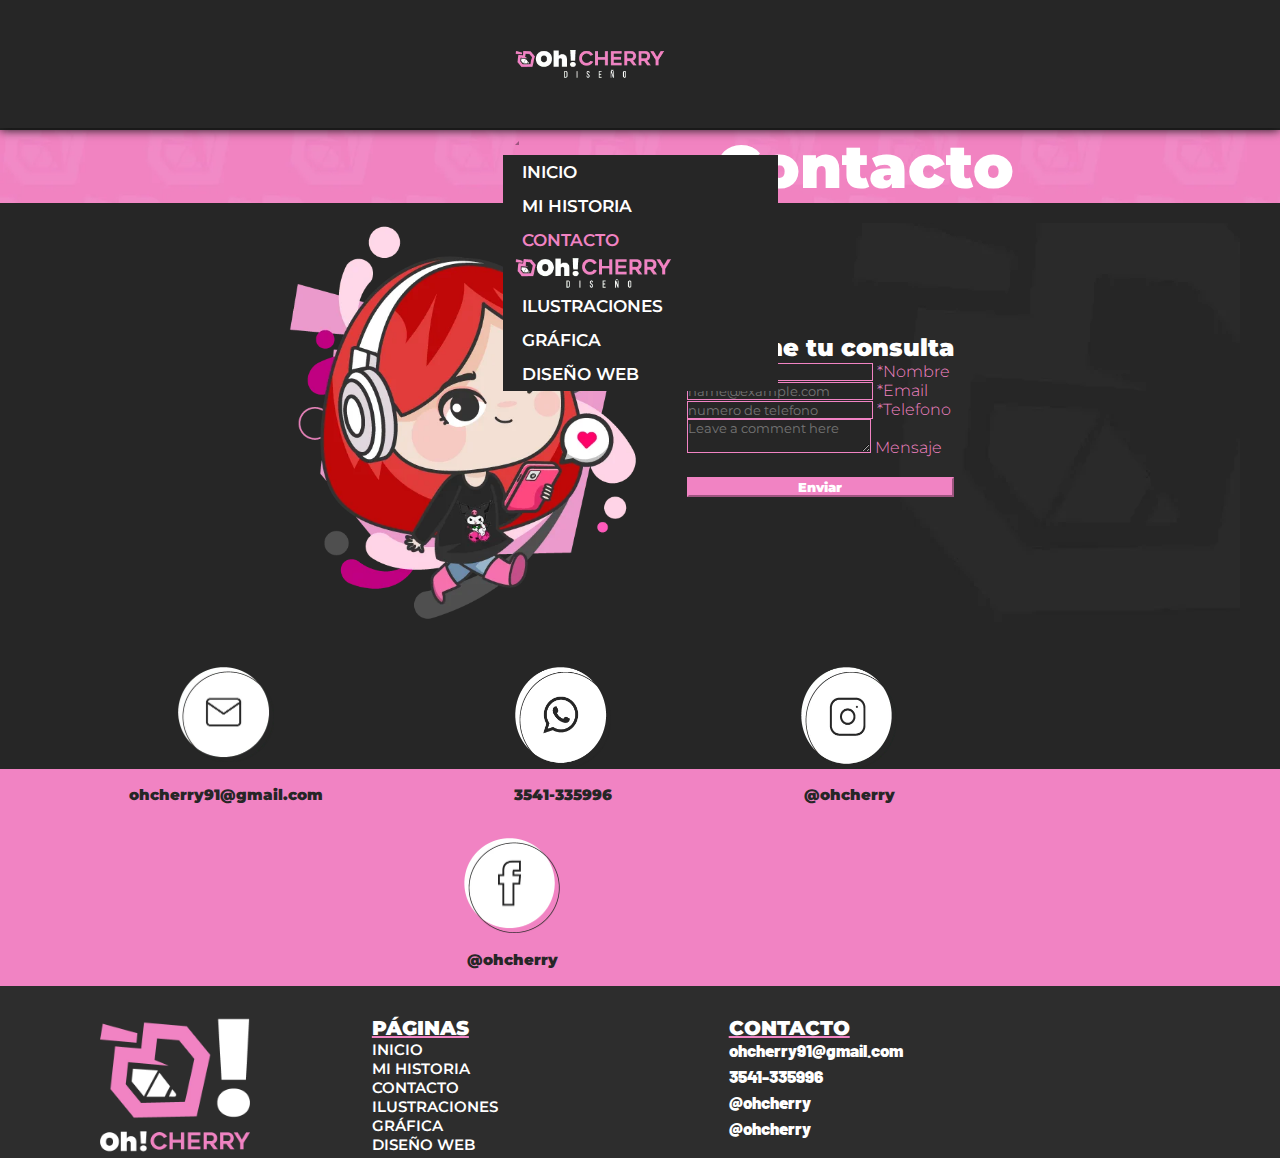
==== commit 03902429: "se cambiaron imagenes jpg por webp" ====
--- a/section/contacto.html
+++ b/section/contacto.html
@@ -4,6 +4,8 @@
     <meta charset="UTF-8">
     <meta http-equiv="X-UA-Compatible" content="IE=edge">
     <meta name="viewport" content="width=device-width, initial-scale=1.0">
+    <meta name="description" content="Contactame si queres que trabajemos juntos">
+    <meta name="keywords" content="Diseñador, diseñadora, grafico, contacto, mensaje">
     <link href="https://cdn.jsdelivr.net/npm/bootstrap@5.1.3/dist/css/bootstrap.min.css" rel="stylesheet" integrity="sha384-1BmE4kWBq78iYhFldvKuhfTAU6auU8tT94WrHftjDbrCEXSU1oBoqyl2QvZ6jIW3" crossorigin="anonymous">
     <link rel="stylesheet" href="../styles/style.css">
     <link rel="icon" href="../img/OhCherry-Fabicon.ico">
@@ -14,7 +16,7 @@
         <nav class="navbar navbar-expand-lg navbar-dark mx-auto">
             <div class="container-fluid">
                 <div class="navbar-brand d-lg-none">
-                    <img src="../img/logo.png" alt="logo principal de la empresa" class="nav-logo"> 
+                    <img src="../img/logo.webp" alt="logo principal de la empresa" class="nav-logo"> 
                 </div>
                 <button class="navbar-toggler" type="button" data-bs-toggle="collapse" data-bs-target="#navbarSupportedContent" aria-controls="navbarSupportedContent" aria-expanded="false" aria-label="Toggle navigation">
                 <span class="navbar-toggler-icon"></span>
@@ -32,7 +34,7 @@
                     </li>
                 </ul>
                 <div class="navbar-brand d-none d-lg-block">
-                    <img src="../img/logo.png" alt="logo principal de la empresa" class="nav-logo"> 
+                    <img src="../img/logo.webp" alt="logo principal de la empresa" class="nav-logo"> 
                 </div>
                 <ul class="navbar-nav me-auto mb-2 mb-lg-0">
                     <li class="nav-item">
@@ -57,7 +59,7 @@
 <!-- formulario armado con los elementos de bootstrap -->
     <section class="contactform__container mx-auto">
         <div class="contactform__img">
-            <img src="../img/Foto contacto.png" alt="dibujo de persona en un telefono movil">
+            <img src="../img/Foto contacto.webp" alt="dibujo de persona en un telefono movil">
         </div>
         <div class="contact-form">
             <h2>Enviame tu consulta</h2>
@@ -84,25 +86,25 @@
         <div>
             <div class="contacto__logos--container col-6 col-sm-3">
                 <div class="contacto__logo">
-                    <img src="../img/Correo blanco.png" alt="logo de correo electronico">
+                    <img src="../img/Correo blanco.webp" alt="logo de correo electronico">
                 </div>
                 <h3>ohcherry91@gmail.com</h3>
             </div>
             <div class="contacto__logos--container col-6 col-sm-3">
                 <div class="contacto__logo">
-                    <img src="../img/what blanco.png" alt="logo de whatsapp">
+                    <img src="../img/what-blanco.webp" alt="logo de whatsapp">
                 </div>
                 <h3>3541-335996</h3>
             </div>
             <div class="contacto__logos--container col-6 col-sm-3">
                 <div class="contacto__logo">
-                    <img src="../img/insta blanco.png" alt="logo de instagram">
+                    <img src="../img/insta blanco.webp" alt="logo de instagram">
                 </div>
                 <h3>@ohcherry</h3>
             </div>
             <div class="contacto__logos--container col-6 col-sm-3">
                 <div class="contacto__logo">
-                    <img src="../img/Face blanco.png" alt="logo de facebook">
+                    <img src="../img/Face blanco.webp" alt="logo de facebook">
                 </div>
                 <h3>@ohcherry</h3>
             </div>
@@ -111,7 +113,7 @@
     <footer>
         <article class="footer__container mx-auto">
             <div class="footer__imgContainer">
-                <img src="../img/logo-footer.png" alt="logotipo de la empresa">
+                <img src="../img/logo-footer.webp" alt="logotipo de la empresa">
             </div>
             <div class="footer__paginas">
                 <h4>Páginas</h4>
--- a/styles/style.css
+++ b/styles/style.css
@@ -1,6 +1,3 @@
-@charset "UTF-8";
-/*colores*/
-/*tamaños*/
 @import url("https://fonts.googleapis.com/css2?family=Barlow&family=Montserrat:wght@100;300;800&display=swap");
 * {
   padding: 0;
@@ -87,7 +84,6 @@
 h3 {
   color: #f183c3;
   font-size: 25px;
-  margin: 10%;
   font-weight: 900;
   text-align: center;
 }
@@ -181,7 +177,7 @@
   align-items: center;
   height: 100vh;
   width: 100%;
-  background-image: url(../img/fondorosa.jpg);
+  background-image: url(../img/fondorosa.webp);
   background-size: cover;
   background-repeat: repeat;
   background-position: center center;
@@ -189,7 +185,7 @@
 .hero-container .hero-banner {
   display: flex;
   width: 100%;
-  max-width: 1024px;
+  max-width: 1240px;
   flex-direction: column;
   justify-content: flex-start;
   align-items: center;
@@ -333,8 +329,8 @@
     display: flex;
     flex-direction: row;
     justify-content: space-evenly;
+    width: 60%;
     max-width: 1240px;
-    width: 60%;
     flex-wrap: wrap;
   }
 }
@@ -478,7 +474,7 @@
 .habilidades {
   margin-top: 50px;
   height: 470px;
-  background-image: url(../img/fondorosa.jpg);
+  background-image: url(../img/fondorosa.webp);
   display: flex;
   flex-direction: column;
   align-items: center;
@@ -737,9 +733,8 @@
 
 .hero__contacto {
   margin-top: clamp(65px, 17vw, 130px);
-  background-image: url(../img/fondorosa.jpg);
+  background-image: url(../img/fondorosa.webp);
   background-size: cover;
-  max-width: 100vw;
 }
 .hero__contacto div {
   max-width: 1024px;
@@ -756,7 +751,7 @@
   width: 100%;
   max-width: 1240px;
   margin-top: 20px;
-  background-image: url(../img/OhCherry-Background.jpg);
+  background-image: url(../img/OhCherry-Background.webp);
   background-repeat: no-repeat;
   background-position: right center;
   gap: 50px;
@@ -835,6 +830,7 @@
 .contacto__section .contacto__logos--container h3 {
   font-size: 10px;
   font-weight: 900;
+  margin: 10%;
   color: #262626;
 }
 @media only screen and (min-width: 480px) {
@@ -865,7 +861,7 @@
 
 .hero__historia {
   margin-top: clamp(65px, 17vw, 130px);
-  background-image: url(../img/fondorosa.jpg);
+  background-image: url(../img/fondorosa.webp);
   background-size: cover;
   max-width: 1240vw;
 }
@@ -912,10 +908,15 @@
   align-self: flex-end;
 }
 .sobreMi p {
-  text-align: start;
+  text-align: center;
   grid-area: s-parrafo;
   padding: 0;
   align-self: flex-start;
+}
+@media only screen and (min-width: 992px) {
+  .sobreMi p {
+    text-align: start;
+  }
 }
 
 .trayectoria {
@@ -1036,21 +1037,12 @@
   }
 }
 
-.hero__ilustraciones {
-  margin-top: clamp(65px, 17vw, 130px);
-  background-image: url(../img/fondorosa.jpg);
-  background-size: cover;
-  max-width: 1240vw;
-}
-.hero__ilustraciones .hero__ilustraciones--titulo {
-  text-align: end;
-  font-size: clamp(40px, 12vw, 60px);
-  margin-right: 10px;
-}
-
 .carousel {
   width: 90%;
   max-width: 1240px;
+}
+.carousel .carousel-indicators [data-bs-target] {
+  background-color: #f183c3;
 }
 .carousel .carousel-control-next-icon, .carousel .carousel-control-prev-icon {
   display: inline-block;
@@ -1062,867 +1054,266 @@
   border-radius: 50%;
 }
 
+.hero__ilustraciones, .hero__web, .hero__grafico {
+  margin-top: clamp(65px, 17vw, 130px);
+  background-image: url(../img/fondorosa.webp);
+  background-size: cover;
+}
+.hero__ilustraciones div, .hero__web div, .hero__grafico div {
+  max-width: 1024px;
+}
+.hero__ilustraciones .hero__ilustraciones--titulo, .hero__web .hero__ilustraciones--titulo, .hero__web .hero__web--titulo, .hero__grafico .hero__ilustraciones--titulo, .hero__grafico .hero__grafico--titulo {
+  text-align: end;
+  font-size: clamp(40px, 12vw, 60px);
+  margin-right: 10px;
+}
+
+.trabajos_ilustraciones {
+  margin-top: 40px;
+}
+
+.ilustraciones__video, .web__video {
+  margin-top: 40px;
+  background-color: #f183c3;
+  padding: 20px 0px;
+}
+@media only screen and (min-width: 992px) {
+  .ilustraciones__video, .web__video {
+    background: linear-gradient(90deg, rgb(241, 131, 195) 0%, rgb(241, 131, 195) 60%, rgb(45, 45, 45) 60%, rgb(45, 45, 45) 99%);
+  }
+}
+
+.ilustraciones__video h2, .web__video h2 {
+  grid-area: titulo;
+}
+@media only screen and (min-width: 992px) {
+  .ilustraciones__video h2, .web__video h2 {
+    align-self: flex-end;
+    text-align: start;
+    margin-left: 138px;
+  }
+}
+@media only screen and (min-width: 1024px) {
+  .ilustraciones__video h2, .web__video h2 {
+    font-size: 45px;
+    margin-left: 50px;
+  }
+}
+
+.ilustraciones__video p, .web__video p {
+  grid-area: parrafo;
+}
+@media only screen and (min-width: 992px) {
+  .ilustraciones__video p, .web__video p {
+    align-self: flex-start;
+    text-align: start;
+    margin-left: 138px;
+  }
+}
+@media only screen and (min-width: 1024px) {
+  .ilustraciones__video p, .web__video p {
+    font-size: 24px;
+    margin-left: 40px;
+  }
+}
+
+.ilustraciones__video article, .web__video article {
+  max-width: 1240px;
+  display: grid;
+  grid-template-columns: 1fr;
+  grid-template-areas: "titulo" "parrafo" "video";
+}
+@media only screen and (min-width: 992px) {
+  .ilustraciones__video article, .web__video article {
+    height: 400px;
+    grid-template-columns: 1fr 1fr 1fr;
+    grid-template-areas: "titulo video video" "parrafo video video";
+  }
+}
+
 .video__container {
   width: 90vw;
-  max-width: 900px;
+  max-width: 620px;
   height: 51vw;
-  max-height: 509px;
-}
-
-/* Hero de la página principal*
-.hero-container{
-    display: flex;
-    justify-content: center;
-    align-items: center;
-    height: 100vh;
-    width: 100%;
-    background-image: url(../img/fondorosa.jpg);
-    background-size: cover;
-    background-repeat: repeat;
-    background-position: center center;
-}
-
-.hero-banner{
-    display: flex;
-    width: 100%;
-    flex-direction: column;
-    justify-content: flex-start;
-    align-items: center;
-}
-
-.titulo-hero{
-    font-size: clamp(5vw, 6vh , 60px);
-    font-family: 'Montserrat', sans-serif;
-    text-align: center;
-    font-weight: 100;
-    width: 100%;
-}
-span{
-    font-weight: 900;
-    width: 100%;
-}
-
-.boton-hero{
-    font-size: .9rem;
-}
-
-.boton-hero .boton{
-    color: $color_primario;
-    background-color: $blanco;
-    border: $blanco;
-}
-
-.boton-hero a{
-    font-size:clamp(3vw, 3vh , 60px);
-}
-
-
-/* Seccion Mi historia*
-
-.conoceme{
-    display: grid;
-    justify-content: center;
-    justify-items: center;
-    grid-template-columns: 1 1fr;
-    grid-template-areas: 
-    "titulo"
-    "titulo"
-    "foto"
-    "foto"
-    "foto"
-    "parrafo"
-    "parrafo"
-    "boton";
-}
-
-.conoceme h1{
-    grid-area: titulo;
-}
-
-.conoceme p{
-    grid-area: parrafo;
-    max-width: 100vw;
-    text-align: center;
-    padding: 15px 10px;
-}
-
-.conoceme__foto-container img{
-    width: 100%;
-}
-
-.conoceme__foto-container{
-    grid-area: foto;
-    justify-self: center;
-    margin-top: 50px;
-    width: min(80vw, 80vh);
-}
-
-.boton-conoceme{
-    margin: 20px auto;
-}
-
-.conoceme a{
-    grid-area: boton;
-    font-size: .9rem;
-}
-
-
-/* Seccion Tarjetas de trabajos*
-
-.trabajos__titulo{
-    color: $color_primario;
-    font-size: clamp(41px, 15vw , 60px);
-    text-align: center;
-    font-weight: 900;
-    margin-bottom: 50px;
-}
-
-.trabajos-container{
-    margin-top: 50px;
-    display: flex;
-    align-items: center;
-    flex-direction: column;
-}
-
-.trabajos{
-    display: flex;
-    flex-direction: column;
-    gap: 15px;
-}
-
-.trabajos__ind{
-    margin: 50px 0px;
-    width: 256px;
-    height: 256px;
-    background-color: #2d2d2d;
-    border-radius: 20px;
-    box-shadow: 20px 20px 15px 0 #121212;
-    display: flex;
-    flex-direction: column;
-    align-items: center;
-    justify-content: space-evenly;
-}
-
-h3{
-    color: $color_primario;
-    font-size: 25px;
-    margin: 10%;
-    font-weight: 900;
-    text-align: center;
-}
-
-.trabajos__ind--iconos{
-    width: 130px;
-    margin-top: -85px;
-}
-
-.trabajos__ind--iconos img{
-    width: 100%;
-}
-
-.trabajos p{
-    display: none;
-}
-
-.trabajos__boton-container{
-    margin-bottom: 50px;
-}
-.trabajos a{
-    margin: 20px;
-    font-size: .9rem;
-}
-
-
-/* Tarjetas proyectos*
-
-.proyectos__container{
-    display: flex;
-    flex-direction: column;
-    align-items: center;
-}
-
-.proyectos__titulo{
-    font-size: clamp(41px, 15vw , 60px);
-    font-weight: 900;
-    width: 90vw;
-    margin-top: 50px;
-    padding-bottom: 50px;
-    color: $color_primario;
-    text-align: center;
-}
-.proyectos__imgcont{
-    display: grid;
-    grid-template-columns: 2 1fr;
-    grid-template-areas: 
-    "timestop timestop"
-    "picky gilipollas"
-    "bedel bedel"
-    "interwarp conan"
-    "kuki kuki";
-    gap: 3px 1.5px;
-}
-
-.proyectos__img{
-    overflow: hidden;
-    display: flex;
-    justify-content: center;
-    align-items: center;
-    position: relative;
-}
-
-
-.proyectos__img:hover img{
-    transform: scale(1.15);
-    transition: .5s;
-    opacity: .2;
-}
-
-.proyectos__texto{
-    font-family: 'Montserrat', sans-serif;
-    font-size: 15px;
-    font-weight: 900;
-    text-transform: uppercase;
-    position: absolute;
-    visibility: hidden ;
-    width: 150px;
-    text-align: center;
-    transform: translateY(-1000%);
-}
-
-.proyectos__img:hover .proyectos__texto{
-    visibility: visible;
-    opacity: 1;
-    transition: 1s;
-    transform: translateY(0);
-}
-
-.kuki{
-    grid-area: kuki;
-}
-
-.timestop{
-    grid-area: timestop;
-}
-
-.interwarp{
-    grid-area: interwarp;
-}
-
-.conan{
-    grid-area: conan;
-}
-
-.picky{
-    grid-area: picky;
-}
-
-.gilipollas{
-    grid-area: gilipollas;
-}
-
-.bedel{
-    grid-area: bedel;
-}
-
-
-/* Logos habilidades con animaciones*
-
-.habilidades{
-    margin-top: 50px;
-    height: 470px;
-    background-image: url(../img/fondorosa.jpg);
-    display: flex;
-    flex-direction: column;
-    align-items: center;
-}
-
-.habilidades__titulo{
-    font-size: 40px;
-    text-align: center;
-    width: 80vw;
-    font-weight: 900;
-    padding-top: 50px;
-}
-
-.habilidades__logos{
-    width: 70%;
-    padding-top: 20px;
-    display: flex;
-    flex-wrap: wrap;
-    justify-content: space-around;
-}
-
-.habilidades__logos div{
-    width: min(120px, 19vw);
-    margin: 9px;
-}
-
-@keyframes mover{
-    from{
-        transform: translateY(0px);
-        filter: drop-shadow(0px 10px 1px #26262648);
-    }
-
-    to{
-        transform: translateY(-15px);
-        filter: drop-shadow(0px 25px 12px #2d2d2dee);
-    }   
-}
-
-.illustrator{
-    animation-name: mover;
-    animation-duration: 1s;
-    animation-iteration-count: infinite;
-    animation-direction: alternate;
-    animation-timing-function: ease-in-out;
-}
-
-.photoshop{
-    animation-name: mover;
-    animation-duration: 1s;
-    animation-iteration-count: infinite;
-    animation-direction: alternate;
-    animation-timing-function: ease-in-out;
-}
-
-.premiere{
-    animation-name: mover;
-    animation-duration: 1s;
-    animation-iteration-count: infinite;
-    animation-direction: alternate;
-    animation-delay: 0.20s;
-    animation-timing-function: ease-in-out;
-}
-
-.after{
-    animation-name: mover;
-    animation-duration: 1s;
-    animation-iteration-count: infinite;
-    animation-direction: alternate;
-    animation-delay: 0.20s;
-    animation-timing-function: ease-in-out;
-}
-
-.corel{
-    animation-name: mover;
-    animation-duration: 1s;
-    animation-iteration-count: infinite;
-    animation-direction: alternate;
-    animation-delay: 0.40s;
-    animation-timing-function: ease-in-out;
-}
-
-.wordpress{
-    animation-name: mover;
-    animation-duration: 1s;
-    animation-iteration-count: infinite;
-    animation-direction: alternate;
-    animation-delay: 0.4s;
-    animation-timing-function: ease-in-out;
-}
-
-/* Footer *
-
-.footer__container{
-    display: grid; 
-    grid-template-columns: 0.6fr 1.2fr; 
-    gap: 6px; 
-    grid-template-areas: 
-        "foto pagina"
-        "foto contacto";
-    padding-top: 30px;
-}
-
-.footer__paginas{
-    display: flex;
-    flex-direction: column;
-    grid-area: pagina;
-    margin-left: 15px;
-}
-
-.footer__imgContainer{
-    grid-area: foto;
-    width: 100px;
-    justify-self: end ;
-}
-
-.footer__contacto{
-    display: flex;
-    flex-direction: column;
-    grid-area: contacto;
-    margin-left: 15px;
-}
-
-.footer__container ul{
-    padding-left: 0;
-}
-
-.footer__container a{
-    font-size: 10px;
-}
-
-.footer__contacto p{
-    font-size: 12px;
-    margin-bottom: 6px;
+  max-height: 350px;
+  box-shadow: -10px 10px 10px rgba(38, 38, 38, 0.6588235294);
+  grid-area: video;
+}
+@media only screen and (min-width: 992px) {
+  .video__container {
+    align-self: flex-start;
+    margin-left: 50px;
+  }
+}
+
+.ilustraciones__empresas {
+  margin-top: 40px;
+  background-color: #fff;
+}
+
+.ilustraciones__empresas h3 {
+  font-size: 30px;
+  padding-top: 30px;
+}
+
+.ilustraciones__logo--container, .web__logo--container, .grafico__logo--container {
+  margin-bottom: 10px;
+  width: 100vw;
+  max-width: 1240px;
+}
+
+.hero__grafico div {
+  max-width: 1024px;
+}
+.trabajos_grafico {
+  margin-top: 40px;
+}
+
+.grafico__video {
+  margin-top: 40px;
+  background-color: #f183c3;
+  padding: 20px 0px;
+}
+@media only screen and (min-width: 992px) {
+  .grafico__video {
+    background: linear-gradient(45deg, rgb(45, 45, 45) 20%, rgb(241, 131, 195) 20%, rgb(241, 131, 195) 24%, rgb(45, 45, 45) 24%, rgb(45, 45, 45) 25%, rgb(241, 131, 195) 25%);
+  }
+}
+
+.grafico__video h2 {
+  grid-area: titulo;
+}
+@media only screen and (min-width: 992px) {
+  .grafico__video h2 {
+    align-self: flex-end;
     text-align: start;
-    padding: 0;
-}
-
-
-/* Página de contacto*
-
-.hero__contacto{
-    margin-top: clamp(65px, 17vw, 130px);
-    background-image: url(../img/fondorosa.jpg);
-    background-size: cover;
-    max-width: 100vw;
-}
-
-.hero__contacto--titulo{
-    text-align: end;
-    font-size: clamp(40px, 12vw , 60px);
-    margin-right: 10px;
-}
-
-.contactform__container{
-    display: flex;
-    justify-content: center;
-    width: 100%;
-    max-width: 100vw;
-    margin-top: 20px;
-    background-image: url(../img/OhCherry-Background.jpg);
-    background-repeat: no-repeat;
-    background-position: right center;
-}
-
-.contactform__img{
-    display: none;
-}
-
-.contact-form{
-    display: flex;
-    flex-direction: column;
-
-}
-
-.form-floating>.form-control {
-    background-color: transparent;
-    border: 1px solid $color_primario;
-    color: $blanco;
-}
-
-.form-floating>label{
-    color: $color_primario;
-    font-weight: 300;
-}
-
-.btn-primary {
-    color: $blanco;
-    background-color: $color_primario;
-    border-color: $color_primario;
-    margin: 20px 0px;
-    font-weight: 900;
-}
-
-.btn-check:active+.btn-primary:focus, .btn-check:checked+.btn-primary:focus, .btn-primary.active:focus, .btn-primary:active:focus, .show>.btn-primary.dropdown-toggle:focus {
-    box-shadow: 0 0 0 0.25rem $color_primario;
-}
-
-.btn-primary:hover {
-    color: $color_primario;
-    background-color: $blanco;
-    border-color: $color_primario;
-}
-
-.form-control:focus {
-    color: $blanco;
-    background-color: transparent;
-    border-color: $color_primario;
-    outline: 0;
-    box-shadow: 0 0 0 0.25rem transparent;
-}
-
-.btn-check:focus+.btn-primary, .btn-primary:focus {
-    color: $color_primario;
-    background-color: transparent;
-    border-color: $color_primario;
-    box-shadow: 0 0 0 0.25rem rgba(49, 131, 253, 0);
-}
-
-.contacto__section{
-    background-color: $color_primario;
-    max-width: 100vw;
-    margin-top: 30px;
-    justify-content: center;
-}
-
-.contacto__logos--container h3{
-    font-size: 10px ;
-    font-weight: 900;
-    color: $color_secundario;
-}
-
-.contacto__logo{
-    display: flex;
-    justify-content: center;
-}
-
-.contacto__logo img{
-    width: 50%;
-    margin-top: 10px;
-}
-
-
-/* Página de Mi historia*
-
-.hero__historia{
-    margin-top: clamp(65px, 17vw, 130px);
-    background-image: url(../img/fondorosa.jpg);
-    background-size: cover;
-    max-width: 1240vw;
-}
-
-.hero__historia--titulo{
-    text-align: end;
-    font-size: clamp(40px, 17vw , 60px);
-    margin-right: 10px;
-}
-
-.sobreMi{
-    margin-top: 20px;
-}
-
-.sobreMi__img{
-width: min(80vw, 80vh);
-grid-area: s-foto;
-}
-
-.trayectoria{
-    background-color: $color_primario;
-}
-
-.trayectoria h2{
-    padding-top: 20px;
-}
-
-.trayectoria__img{
-    width: min(80vw, 80vh);
-}
-
-.conocimientos{
-    margin-bottom: 30px;
-}
-
-.conocimientos__foto{
-    display: none;
-}
-
-.conocimientos p{
-    display: none;
-}
-
-.conocimientos__logo--container{
-    max-width: 100vw;
-}
-
-.conocimientos__logo h3{
-    font-size: 12px;
-    color: $blanco;
-    margin: 0px 5px;
-}
-
-.conocimientos__logo{
-    display: flex;
-    align-items: center;
-    margin: 9px -11px 0px 3px ;
-}
-
-.conocimientos__img{
-    width: 60px;
-}
-
-/* paginas ilustraciones, grafico y web*
-
-.video__container{
-    width: 250px;
-}
-
-@media only screen and (min-width: 416px) {
-    .premiere{
-        animation-delay: 0s;
-    }
-    .after{
-        animation-delay: 0.40s;
-    }
-
-}
-
-@media only screen and (min-width: 480px) {
-    .footer__container{
-        display: grid; 
-        grid-template-columns: 2fr 2fr 3fr ; 
-        gap: 6px; 
-        grid-template-areas: 
-            "foto pagina contacto";
-    }
-    .contacto__logos--container h3{
-        font-size: 12px;
-        margin: 6%;
-    }
-    .footer__imgContainer {
-        justify-self: center;
-    }
-}
-
-
-@media only screen and (min-width: 768px) {
-    p{
-        font-size: 15px;
-    }
-    .trabajos__ind{
-        width: 350px;
-        height: 450px;
-        display: flex;
-        flex-direction: column;
-        align-items: center;
-        justify-content: space-evenly;
-    }
-
-    .trabajos__ind p{
-        display: block;
-    }
-
-    .trabajos__ind h3{
-        margin: 0%;
-    }
-    .habilidades__titulo {
-        font-size: 50px;
-    }
-    .footer__container a {
-        font-size: 15px;
-    }
-    .footer__contacto p {
-        font-size: 17px;
-    }
-    .h2, h2 {
-        font-size: 40px;
-    }
-    .conocimientos__logo h3 {
-        font-size: 19px;
-    }
-    .container p{
-        display: block;
-        margin: 10px 0px;
-        grid-area: c-parrafo;
-        text-align: start;
-    }
-    .container{
-        display: grid;
-        grid-template-columns: 2 1fr, 1 1fr;
-        grid-template-areas: 
-        "c-foto c-titulo"
-        "c-foto c-parrafo"
-        "c-foto c-logos";
-        align-items: center;
-        justify-items: start;
-    }
-    .conocimientos__titulo{
-        grid-area: c-titulo;
-    }
-    .conocimientos__foto{
-        display: block;
-        grid-area: c-foto;
-    }
-    .conocimientos__logo--container{
-        grid-area: c-logos;
-    }
-    .contacto__section{
-        background: rgb(38,38,38);
-        background: linear-gradient(180deg, rgba(38,38,38,0) 34%, rgba(241,131,195,1) 34%, rgba(241,131,195,1) 100%);
-    }
-    .contacto__logos--container h3{
-        font-size: 15px;
-    }
-}
-
-@media only screen and (min-width: 992px) {
-    .navbar-dark .navbar-nav .nav-link {
-        font-size: clamp(10px, 4px + 1vw, 20px);
-    }
-    .hero-banner {
-        max-width: 1024px;
-    }
-    .titulo-hero {
-        font-size: clamp(5vw, 10vh , 70px);
-    }
-    .navbar-collapse {
-        box-shadow: 0px 0px 0px #00000000;
-    }
-    .boton-hero a {
-        font-size: clamp(2vw, 3vh , 40px);
-    }    
-    .boton-hero a:hover {
-        color: $blanco;
-        background-color: $color_secundario;
-        font-size: clamp(2vw, 3vh , 40px);
-    }
-    .conoceme{
-        display: grid;
-        justify-items: flex-start;
-        grid-template-columns: 1fr 1fr;
-        grid-template-areas: 
-        "foto titulo"
-        "foto titulo"
-        "foto parrafo"
-        "foto parrafo"
-        "foto boton";
-    }
-    .conoceme h1 {
-        text-align: start;
-    }
-    .conoceme__foto-container {
-        width: min(67vw, 50vh);
-    }
-    .conoceme p {
-        text-align: start;
-        font-size: 18px;
-    }
-    .boton-conoceme {
-        margin: 0;
-    }
-    .trabajos {
-        display: flex;
-        flex-direction: row;
-        gap: 15px;
-    }
-    .trabajos__ind {
-        width: 300px;
-        height: 450px;
-        display: flex;
-        align-items: center;
-        justify-content: space-evenly;
-    }
-    .sobreMi{
-        display: grid;
-        align-items: center;
-        justify-items: start;
-        grid-template-columns: 1fr 1fr;
-        grid-template-areas: 
-        "s-foto s-titulo"
-        "s-foto s-parrafo";
-        gap: 5px;
-    }
-    .sobreMi__img{
-        width: 350px;
-    }
-    .sobreMi h2{
-        grid-area: s-titulo;
-        align-self: flex-end;
-    }
-    .sobreMi p{
-        text-align: start;
-        grid-area: s-parrafo;
-        padding: 0;
-        align-self: flex-start;
-    }
-    .trayectoria{
-        display: grid;
-        align-items: center;
-        justify-items: start;
-        grid-template-columns: 1fr 1fr;
-        grid-template-areas: 
-        "t-titulo t-foto"
-        "t-parrafo t-foto";
-        gap: 5px;
-    }
-    .trayectoria {
-        margin-top: 30px;
-        background: linear-gradient(135deg, rgba(241,131,195,1) 0%, rgba(241,131,195,1) 63%, rgba(38,38,38,1) 63%, rgba(38,38,38,1) 100%);
-    }
-    .trayectoria h2 {
-        grid-area: t-titulo;
-        align-self: flex-end;
-        justify-self: flex-end;
-    }
-    .trayectoria__img{
-        width: 350px;
-        grid-area: t-foto;
-    }
-    .trayectoria p{
-        grid-area: t-parrafo;
-        text-align: start;
-        align-self: flex-start;
-    }
-}
-
-    @media only screen and (min-width: 1024px) {
-    .conoceme{
-        max-width: 1240px;
-    }
-    .conoceme h1{
-        align-self: flex-end;
-    }
-    .conoceme p{
-        align-self: center;
-    }
-    .conoceme__foto-container{
-        width: 550px;
-    }
-    .boton-conoceme{
-        align-self: flex-start ;
-    }
-    .trabajos{
-        max-width: 1240px;
-        gap: 100px;
-    }
-    .proyectos__imgcont{
-        grid-template-columns: 6 1fr;
-        grid-template-areas: 
-        "kuki kuki timestop timestop interwarp conan"
-        "kuki kuki picky gilipollas bedel bedel";
-        gap: 3px;
-    }
-    .proyectos__imgcont img{
-        width: auto;
-    }
-    .habilidades__logos{
-        max-width: 1240px;
-    }
-    .photoshop{
-        animation-delay: 0.20s;
-    }
-
-    .premiere{
-        animation-delay: 0.40s;
-    }
-
-    .after{
-        animation-delay: 0.60s;
-    }
-
-    .corel{
-        animation-delay: 0.80s;
-    }
-
-    .wordpress{
-        animation-delay: 1s;
-    }
-    .sobreMi{
-        max-width: 1240px;
-    }
-    .hero__historia--banner{
-        max-width: 1240px;
-    }
-    .sobreMi__img{
-        width: 550px;
-    }
-    .footer__container{
-        max-width: 1240px;
-    }
-    .trayectoria{
-        max-width: 1240px;
-    }
-    .hero__contacto--banner{
-        max-width: 1240px;
-    }
-}*//*# sourceMappingURL=style.css.map */+  }
+}
+@media only screen and (min-width: 1024px) {
+  .grafico__video h2 {
+    font-size: 45px;
+  }
+}
+
+.grafico__video p {
+  grid-area: parrafo;
+}
+@media only screen and (min-width: 992px) {
+  .grafico__video p {
+    align-self: flex-start;
+    text-align: start;
+  }
+}
+@media only screen and (min-width: 1024px) {
+  .grafico__video p {
+    font-size: 24px;
+  }
+}
+
+.grafico__video article {
+  max-width: 1240px;
+  display: grid;
+  grid-template-columns: 1fr;
+  grid-template-areas: "titulo" "parrafo" "video";
+}
+@media only screen and (min-width: 992px) {
+  .grafico__video article {
+    height: 400px;
+    grid-template-columns: 1fr 1fr 1fr;
+    grid-template-areas: "video video titulo " "video video parrafo ";
+  }
+}
+
+@media only screen and (min-width: 992px) {
+  .video__container {
+    align-self: center;
+  }
+}
+
+.grafico__empresas {
+  margin-top: 40px;
+  background-color: #fff;
+}
+
+.grafico__empresas h3 {
+  font-size: 30px;
+  padding-top: 30px;
+}
+
+.hero__web div {
+  max-width: 1024px;
+}
+.trabajos_web {
+  margin-top: 40px;
+}
+
+@media only screen and (min-width: 992px) {
+  .web__video {
+    background: linear-gradient(315deg, rgb(45, 45, 45) 0%, rgb(45, 45, 45) 6%, rgb(241, 131, 195) 6%, rgb(241, 131, 195) 10%, rgb(45, 45, 45) 10%, rgb(45, 45, 45) 15%, rgb(241, 131, 195) 15%, rgb(241, 131, 195) 18%, rgb(45, 45, 45) 18%, rgb(45, 45, 45) 20%, rgb(241, 131, 195) 20%);
+  }
+}
+
+.web__video h2 {
+  grid-area: titulo;
+}
+@media only screen and (min-width: 992px) {
+  .web__video h2 {
+    align-self: flex-end;
+    text-align: start;
+    margin-left: 138px;
+  }
+}
+@media only screen and (min-width: 1024px) {
+  .web__video h2 {
+    font-size: 45px;
+    margin-left: 50px;
+  }
+}
+
+.web__video p {
+  grid-area: parrafo;
+}
+@media only screen and (min-width: 992px) {
+  .web__video p {
+    align-self: flex-start;
+    text-align: start;
+    margin-left: 138px;
+  }
+}
+@media only screen and (min-width: 1024px) {
+  .web__video p {
+    font-size: 24px;
+    margin-left: 40px;
+  }
+}
+
+.web__video article {
+  max-width: 1240px;
+  display: grid;
+  grid-template-columns: 1fr;
+  grid-template-areas: "titulo" "parrafo" "video";
+}
+@media only screen and (min-width: 992px) {
+  .web__video article {
+    height: 400px;
+    grid-template-columns: 1fr 1fr 1fr;
+    grid-template-areas: "titulo video video" "parrafo video video";
+  }
+}
+
+@media only screen and (min-width: 992px) {
+  .video__container {
+    align-self: flex-start;
+    margin-left: 50px;
+  }
+}
+
+.web__empresas {
+  margin-top: 40px;
+  background-color: #fff;
+}
+
+.web__empresas h3 {
+  font-size: 30px;
+  padding-top: 30px;
+}/*# sourceMappingURL=style.css.map */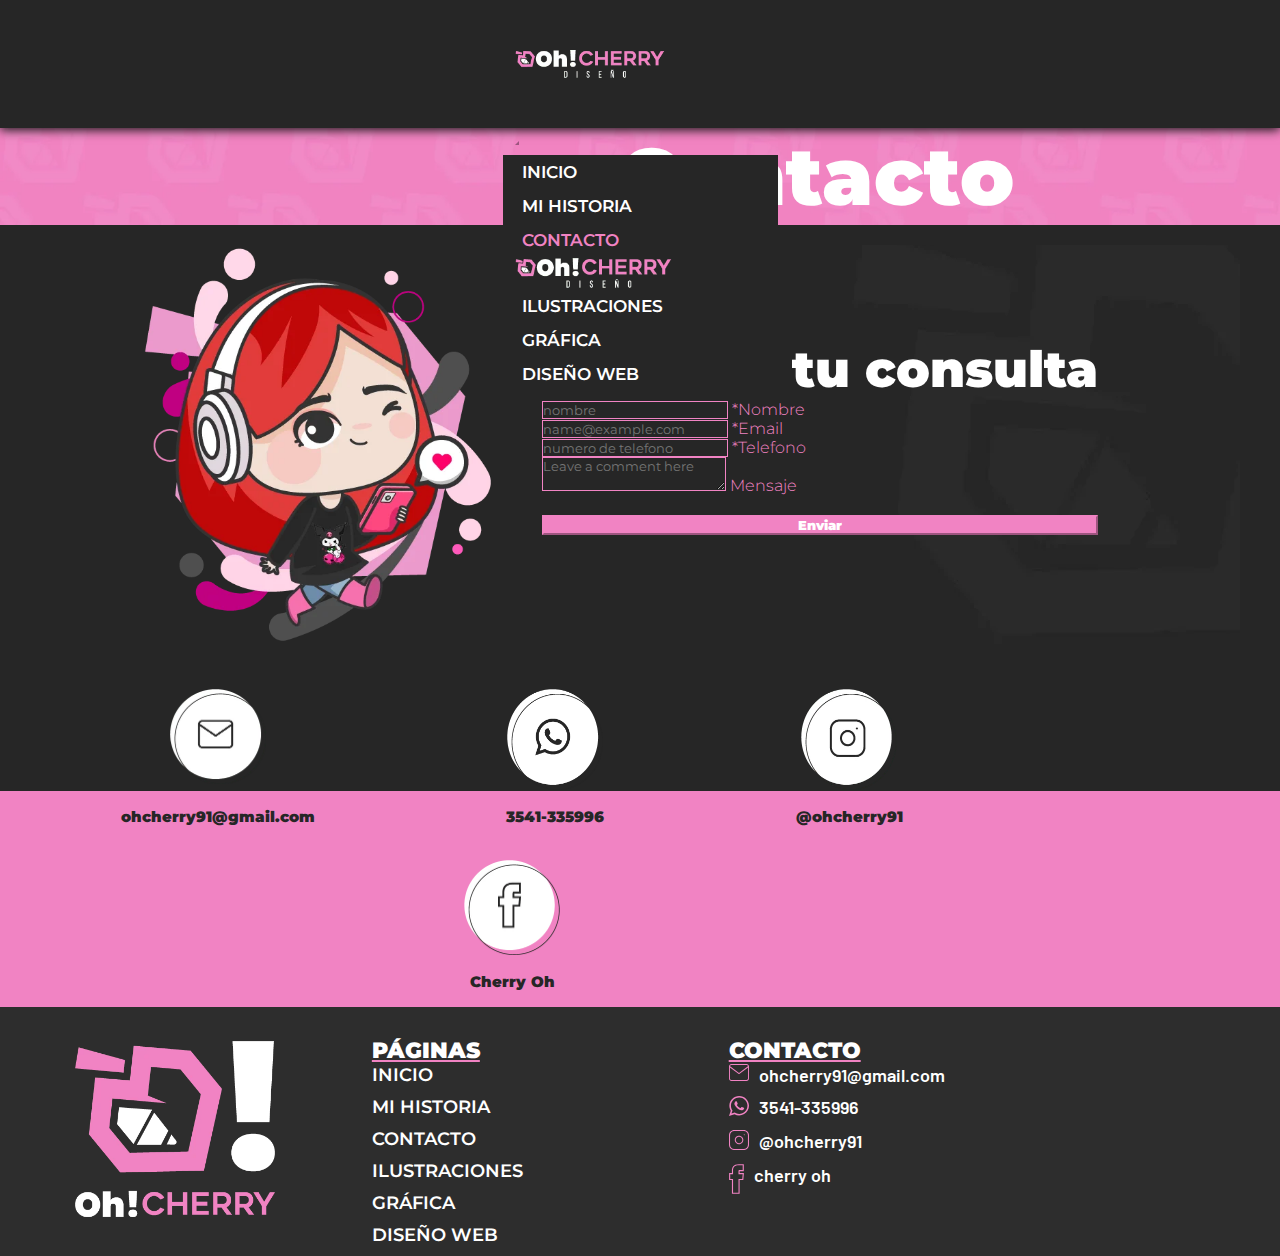
==== commit cd65f8e7: "se terminaron de hacer responsive textos e imagenes" ====
--- a/section/contacto.html
+++ b/section/contacto.html
@@ -88,25 +88,25 @@
                 <div class="contacto__logo">
                     <img src="../img/Correo blanco.webp" alt="logo de correo electronico">
                 </div>
-                <h3>ohcherry91@gmail.com</h3>
+                <a href="mailto:ohcherry91@gmail.com">ohcherry91@gmail.com</a>
             </div>
             <div class="contacto__logos--container col-6 col-sm-3">
                 <div class="contacto__logo">
                     <img src="../img/what-blanco.webp" alt="logo de whatsapp">
                 </div>
-                <h3>3541-335996</h3>
+                <a href="https://wa.me/5493541335996" target="_blank">3541-335996</a>
             </div>
             <div class="contacto__logos--container col-6 col-sm-3">
                 <div class="contacto__logo">
                     <img src="../img/insta blanco.webp" alt="logo de instagram">
                 </div>
-                <h3>@ohcherry</h3>
+                <a href="https://www.instagram.com/ohcherry91/" target="_blank">@ohcherry91</a>
             </div>
             <div class="contacto__logos--container col-6 col-sm-3">
                 <div class="contacto__logo">
                     <img src="../img/Face blanco.webp" alt="logo de facebook">
                 </div>
-                <h3>@ohcherry</h3>
+                <a href="https://www.facebook.com/cherry.oh.39" target="_blank">Cherry Oh</a>
             </div>
         </div>
     </section>
@@ -141,17 +141,29 @@
             <div class="footer__contacto">
                 <h4>Contacto</h4>
                 <ul>
-                    <li class="correo">  
-                        <p>ohcherry91@gmail.com</p>
+                    <li class="correo">
+                        <div class="footer__logo">
+                            <img src="../img/Correo.svg" alt="logo de sobre color rosa">
+                        </div>
+                        <a href="mailto:ohcherry91@gmail.com">ohcherry91@gmail.com</a>
                     </li>
                     <li class="celu">
-                        <p>3541-335996</p>
+                        <div class="footer__logo">
+                            <img src="../img/Whatsapp.svg" alt="logo de whatsapp color rosa">
+                        </div>
+                        <a href="https://wa.me/5493541335996" target="_blank">3541-335996</a>
+                    </li>
+                    <li class="insta">
+                        <div class="footer__logo">
+                            <img src="../img/Instagram.svg" alt="logo de instagram color rosa">
+                        </div>
+                        <a href="https://www.instagram.com/ohcherry91/" target="_blank">@ohcherry91</a>
                     </li>
                     <li class="face">
-                        <p>@ohcherry</p>
-                    </li>
-                    <li class="insta">
-                        <p>@ohcherry</p>
+                        <div class="footer__logo">
+                            <img src="../img/Facebook.svg" alt="logo de facebook color rosa">
+                        </div>
+                        <a href="https://www.facebook.com/cherry.oh.39" target="_blank">Cherry Oh</a>
                     </li>
                 </ul>
             </div>
--- a/styles/style.css
+++ b/styles/style.css
@@ -11,17 +11,46 @@
   background-color: #262626;
 }
 
+html {
+  scroll-behavior: smooth;
+  scroll-padding-top: clamp(65px, 20vw, 130px);
+}
+
+h1 {
+  margin-top: 30px;
+  margin-bottom: 0;
+  font-weight: 900;
+  font-size: clamp(40px, 8vw, 80px);
+  text-align: center;
+}
+
+h2 {
+  font-size: clamp(30px, 6vw, 60px);
+  font-weight: 900;
+  text-align: center;
+}
+
+h3 {
+  color: #f183c3;
+  font-size: clamp(18px, 1.8vw, 25px);
+  font-weight: 900;
+  text-align: center;
+}
+
+h4 {
+  font-size: clamp(16px, 10px + 1vw, 22px);
+  font-weight: 900;
+  text-transform: uppercase;
+  -webkit-text-decoration: underline #f183c3;
+          text-decoration: underline #f183c3;
+}
+
 p {
   font-family: "Barlow", sans-serif;
-  font-size: 0.875rem;
+  font-size: clamp(14px, 1.6vw, 20px);
   max-width: 100vw;
   text-align: center;
   padding: 0.9375rem 0.625rem;
-}
-@media only screen and (min-width: 768px) {
-  p {
-    font-size: 15px;
-  }
 }
 
 a {
@@ -30,7 +59,6 @@
   font-size: 1.25rem;
   color: #fff;
 }
-
 a:hover {
   color: #f183c3;
 }
@@ -41,8 +69,8 @@
   padding: 0.9375rem 1.5625rem;
   border-radius: 0.625rem;
   height: 6.25rem;
-}
-
+  font-size: clamp(14px, 1.6vw, 20px);
+}
 .boton:hover {
   color: #fff;
   background-color: #f183c3;
@@ -59,41 +87,8 @@
   font-weight: 900;
 }
 
-html {
-  scroll-behavior: smooth;
-  scroll-padding-top: clamp(65px, 20vw, 130px);
-}
-
 img {
   width: 100%;
-}
-
-h1 {
-  margin-top: 30px;
-  margin-bottom: 0;
-  font-weight: 900;
-  font-size: clamp(41px, 15vw, 60px);
-  text-align: center;
-}
-
-h2 {
-  font-weight: 900;
-  text-align: center;
-}
-
-h3 {
-  color: #f183c3;
-  font-size: 25px;
-  font-weight: 900;
-  text-align: center;
-}
-
-h4 {
-  font-size: clamp(10px, 10px + 1vw, 20px);
-  font-weight: 900;
-  text-transform: uppercase;
-  -webkit-text-decoration: underline #f183c3;
-          text-decoration: underline #f183c3;
 }
 
 header {
@@ -176,7 +171,6 @@
   justify-content: center;
   align-items: center;
   height: 100vh;
-  width: 100%;
   background-image: url(../img/fondorosa.webp);
   background-size: cover;
   background-repeat: repeat;
@@ -191,26 +185,18 @@
   align-items: center;
 }
 .hero-container .hero-banner .titulo {
-  font-size: clamp(5vw, 6vh, 60px);
+  font-size: clamp(45px, 8vw, 100px);
   font-family: "Montserrat", sans-serif;
   text-align: center;
   font-weight: 100;
   width: 100%;
 }
-@media only screen and (min-width: 992px) {
-  .hero-container .hero-banner .titulo {
-    font-size: clamp(5vw, 10vh, 70px);
-  }
-}
 .hero-container .hero-banner .subtitulo {
-  font-size: clamp(5vw, 6vh, 60px);
+  font-size: clamp(45px, 8vw, 100px);
   font-family: "Montserrat", sans-serif;
   font-weight: 900;
   width: 100%;
   margin-top: -50px;
-}
-.hero-container .hero-banner div {
-  font-size: 0.9rem;
 }
 .hero-container .hero-banner div .boton {
   color: #f183c3;
@@ -242,20 +228,7 @@
   grid-area: foto;
   justify-self: center;
   margin-top: 50px;
-  width: min(80vw, 80vh);
-}
-.conoceme .conoceme__foto-container img {
-  width: 100%;
-}
-@media only screen and (min-width: 992px) {
-  .conoceme .conoceme__foto-container {
-    width: min(67vw, 50vh);
-  }
-}
-@media only screen and (min-width: 1024px) {
-  .conoceme .conoceme__foto-container {
-    width: 550px;
-  }
+  width: clamp(256px, 50vw, 550px);
 }
 .conoceme h1 {
   grid-area: titulo;
@@ -268,14 +241,13 @@
 }
 .conoceme p {
   grid-area: parrafo;
-  max-width: 100vw;
+  max-width: 90%;
   text-align: center;
   padding: 15px 10px;
 }
 @media only screen and (min-width: 992px) {
   .conoceme p {
     text-align: start;
-    font-size: 18px;
     align-self: center;
   }
 }
@@ -284,7 +256,6 @@
 }
 .conoceme .boton-conoceme a {
   grid-area: boton;
-  font-size: 0.9rem;
 }
 @media only screen and (min-width: 992px) {
   .conoceme .boton-conoceme {
@@ -314,7 +285,6 @@
 }
 .trabajos-container h2 {
   color: #fff;
-  font-size: clamp(41px, 15vw, 60px);
   text-align: center;
   font-weight: 900;
   margin-bottom: 50px;
@@ -374,6 +344,7 @@
 }
 .trabajos-container .trabajos p {
   display: none;
+  font-size: 15px;
 }
 @media only screen and (min-width: 768px) {
   .trabajos-container .trabajos p {
@@ -385,7 +356,6 @@
 }
 .trabajos-container .trabajos a {
   margin: 20px;
-  font-size: 0.9rem;
 }
 
 .proyectos__container {
@@ -394,13 +364,10 @@
   align-items: center;
 }
 .proyectos__container h2 {
-  font-size: clamp(41px, 15vw, 60px);
-  font-weight: 900;
   width: 90vw;
   margin-top: 50px;
   padding-bottom: 50px;
   color: #f183c3;
-  text-align: center;
 }
 .proyectos__container .proyectos__imgcont {
   display: grid;
@@ -480,20 +447,11 @@
   align-items: center;
 }
 .habilidades h2 {
-  font-size: 40px;
-  text-align: center;
-  width: 80vw;
-  font-weight: 900;
   padding-top: 50px;
-}
-@media only screen and (min-width: 768px) {
-  .habilidades h2 {
-    font-size: 50px;
-  }
 }
 .habilidades .habilidades__logos {
   width: 70%;
-  padding-top: 20px;
+  padding-top: 35px;
   max-width: 1240px;
   display: flex;
   flex-wrap: wrap;
@@ -675,7 +633,7 @@
 }
 .footer__container .footer__imgContainer {
   grid-area: foto;
-  width: 100px;
+  width: clamp(100px, 20vw, 200px);
   justify-self: end;
 }
 @media only screen and (min-width: 480px) {
@@ -683,44 +641,41 @@
     justify-self: center;
   }
 }
-@media only screen and (min-width: 992px) {
-  .footer__container .footer__imgContainer {
-    width: 150px;
-  }
-}
-.footer__container .footer__paginas {
+.footer__container .footer__paginas, .footer__container .footer__contacto {
   display: flex;
   flex-direction: column;
+  margin-left: 15px;
   grid-area: pagina;
-  margin-left: 15px;
 }
 .footer__container .footer__contacto {
-  display: flex;
-  flex-direction: column;
   grid-area: contacto;
-  margin-left: 15px;
+}
+.footer__container .footer__contacto a {
+  text-transform: lowercase;
+  font-family: "Barlow", sans-serif;
 }
 .footer__container .footer__contacto p {
-  font-size: 12px;
+  font-size: clamp(13px, 1.6vw, 18px);
   margin-bottom: 6px;
   text-align: start;
   padding: 0;
 }
-@media only screen and (min-width: 768px) {
-  .footer__container .footer__contacto p {
-    font-size: 17px;
-  }
-}
 .footer__container ul {
   padding-left: 0;
 }
+.footer__container ul .face .footer__logo {
+  width: clamp(8px, 1.6vw, 15px);
+}
+.footer__container ul li {
+  display: flex;
+  gap: 10px;
+  margin-bottom: 10px;
+}
+.footer__container ul li div {
+  width: clamp(15px, 1.6vw, 20px);
+}
 .footer__container a {
-  font-size: 10px;
-}
-@media only screen and (min-width: 768px) {
-  .footer__container a {
-    font-size: 15px;
-  }
+  font-size: clamp(13px, 1.6vw, 18px);
 }
 @media only screen and (min-width: 480px) {
   .footer__container {
@@ -731,20 +686,9 @@
   }
 }
 
-.hero__contacto {
-  margin-top: clamp(65px, 17vw, 130px);
-  background-image: url(../img/fondorosa.webp);
-  background-size: cover;
-}
 .hero__contacto div {
   max-width: 1024px;
 }
-.hero__contacto h1 {
-  text-align: end;
-  font-size: clamp(40px, 12vw, 60px);
-  margin-right: 10px;
-}
-
 .contactform__container {
   display: flex;
   justify-content: center;
@@ -770,6 +714,9 @@
   flex-direction: column;
   justify-content: center;
 }
+.contactform__container .contact-form h2 {
+  font-size: clamp(30px, 6vw, 50px);
+}
 
 .form-floating > .form-control {
   background-color: transparent;
@@ -827,20 +774,23 @@
   flex-wrap: wrap;
   justify-content: center;
 }
-.contacto__section .contacto__logos--container h3 {
-  font-size: 10px;
+.contacto__section .contacto__logos--container a {
+  font-size: 12px;
   font-weight: 900;
   margin: 10%;
   color: #262626;
 }
-@media only screen and (min-width: 480px) {
-  .contacto__section .contacto__logos--container h3 {
-    font-size: 12px;
+.contacto__section .contacto__logos--container a:hover {
+  color: #fff;
+}
+@media only screen and (min-width: 768px) {
+  .contacto__section .contacto__logos--container a {
+    font-size: 14px;
     margin: 6%;
   }
 }
-@media only screen and (min-width: 768px) {
-  .contacto__section .contacto__logos--container h3 {
+@media only screen and (min-width: 992px) {
+  .contacto__section .contacto__logos--container a {
     font-size: 15px;
   }
 }
@@ -859,39 +809,28 @@
   }
 }
 
-.hero__historia {
-  margin-top: clamp(65px, 17vw, 130px);
+.hero__historia, .hero__web, .hero__grafico, .hero__ilustraciones, .hero__contacto {
+  margin-top: clamp(65px, 10vw, 130px);
   background-image: url(../img/fondorosa.webp);
   background-size: cover;
-  max-width: 1240vw;
-}
-.hero__historia .hero__historia--titulo {
+}
+.hero__historia .hero__historia--titulo, .hero__web .hero__historia--titulo, .hero__web .hero__web--titulo, .hero__grafico .hero__historia--titulo, .hero__grafico .hero__grafico--titulo, .hero__ilustraciones .hero__historia--titulo, .hero__ilustraciones .hero__ilustraciones--titulo, .hero__contacto .hero__historia--titulo, .hero__contacto h1 {
   text-align: end;
-  font-size: clamp(40px, 12vw, 60px);
   margin-right: 10px;
 }
 
 .hero__historia--banner {
-  max-width: 1240px;
+  max-width: 1024px;
 }
 
 .sobreMi {
   margin-top: 20px;
+  width: 90%;
   max-width: 1240px;
 }
 .sobreMi div {
-  width: min(80vw, 80vh);
+  width: clamp(256px, 50vw, 550px);
   grid-area: s-foto;
-}
-@media only screen and (min-width: 992px) {
-  .sobreMi div {
-    width: 350px;
-  }
-}
-@media only screen and (min-width: 1024px) {
-  .sobreMi div {
-    width: 550px;
-  }
 }
 @media only screen and (min-width: 992px) {
   .sobreMi {
@@ -899,7 +838,7 @@
     align-items: center;
     justify-items: start;
     grid-template-columns: 1fr 1fr;
-    grid-template-areas: "s-foto s-titulo" "s-foto s-parrafo";
+    grid-template-areas: "s-foto s-titulo" "s-foto s-pparrafo" "s-foto s-sparrafo";
     gap: 5px;
   }
 }
@@ -909,7 +848,6 @@
 }
 .sobreMi p {
   text-align: center;
-  grid-area: s-parrafo;
   padding: 0;
   align-self: flex-start;
 }
@@ -918,6 +856,13 @@
     text-align: start;
   }
 }
+.sobreMi .sobreMi--primerParrafo {
+  grid-area: s-pparrafo;
+  align-self: center;
+}
+.sobreMi .sobreMi--segundoParrafo {
+  grid-area: s-sparrafo;
+}
 
 .trayectoria {
   background-color: #f183c3;
@@ -928,6 +873,7 @@
   }
 }
 .trayectoria .trayectoria__container {
+  width: 90%;
   max-width: 1024px;
 }
 .trayectoria .trayectoria__container h2 {
@@ -941,11 +887,10 @@
   }
 }
 .trayectoria .trayectoria__container div {
-  width: min(80vw, 80vh);
+  width: clamp(256px, 30vw, 350px);
 }
 @media only screen and (min-width: 992px) {
   .trayectoria .trayectoria__container div {
-    width: 350px;
     grid-area: t-foto;
   }
 }
@@ -955,17 +900,23 @@
     align-items: center;
     justify-items: start;
     grid-template-columns: 1fr 1fr;
-    grid-template-areas: "t-titulo t-foto" "t-parrafo t-foto";
+    grid-template-areas: "t-titulo t-foto" "t-pparrafo t-foto" "t-sparrafo t-foto";
     gap: 5px;
     margin-top: 30px;
   }
 }
 @media only screen and (min-width: 992px) {
   .trayectoria .trayectoria__container p {
-    grid-area: t-parrafo;
     text-align: start;
     align-self: flex-start;
   }
+}
+.trayectoria .trayectoria__container .trayectoria--primerParrafo {
+  grid-area: t-pparrafo;
+  align-self: center;
+}
+.trayectoria .trayectoria__container .trayectoria--segundoParrafo {
+  grid-area: t-sparrafo;
 }
 
 .conocimientos {
@@ -976,11 +927,11 @@
 .conocimientos .conocimientos__foto {
   display: none;
 }
-@media only screen and (min-width: 768px) {
+@media only screen and (min-width: 992px) {
   .conocimientos .conocimientos__foto {
     display: block;
     grid-area: c-foto;
-    width: 350px;
+    width: clamp(256px, 30vw, 350px);
     margin-right: 40px;
   }
 }
@@ -1022,14 +973,10 @@
   width: 60px;
 }
 .conocimientos__logo--container .conocimientos__logo h3 {
-  font-size: 12px;
   color: #fff;
   margin: 0px 5px;
-}
-@media only screen and (min-width: 768px) {
-  .conocimientos__logo--container .conocimientos__logo h3 {
-    font-size: 19px;
-  }
+  text-align: start;
+  font-size: clamp(14px, 1.6vw, 20px);
 }
 @media only screen and (min-width: 768px) {
   .conocimientos__logo--container {
@@ -1054,20 +1001,9 @@
   border-radius: 50%;
 }
 
-.hero__ilustraciones, .hero__web, .hero__grafico {
-  margin-top: clamp(65px, 17vw, 130px);
-  background-image: url(../img/fondorosa.webp);
-  background-size: cover;
-}
-.hero__ilustraciones div, .hero__web div, .hero__grafico div {
+.hero__ilustraciones div {
   max-width: 1024px;
 }
-.hero__ilustraciones .hero__ilustraciones--titulo, .hero__web .hero__ilustraciones--titulo, .hero__web .hero__web--titulo, .hero__grafico .hero__ilustraciones--titulo, .hero__grafico .hero__grafico--titulo {
-  text-align: end;
-  font-size: clamp(40px, 12vw, 60px);
-  margin-right: 10px;
-}
-
 .trabajos_ilustraciones {
   margin-top: 40px;
 }
@@ -1085,6 +1021,7 @@
 
 .ilustraciones__video h2, .web__video h2 {
   grid-area: titulo;
+  font-size: clamp(30px, 4vw, 45px);
 }
 @media only screen and (min-width: 992px) {
   .ilustraciones__video h2, .web__video h2 {
@@ -1146,19 +1083,20 @@
   }
 }
 
-.ilustraciones__empresas {
+.ilustraciones__empresas, .web__empresas, .grafico__empresas {
   margin-top: 40px;
   background-color: #fff;
-}
-
-.ilustraciones__empresas h3 {
-  font-size: 30px;
+  width: 100%;
+}
+
+.ilustraciones__empresas h3, .web__empresas h3, .grafico__empresas h3 {
+  font-size: clamp(30px, 6vw, 60px);
   padding-top: 30px;
 }
 
 .ilustraciones__logo--container, .web__logo--container, .grafico__logo--container {
   margin-bottom: 10px;
-  width: 100vw;
+  width: 100%;
   max-width: 1240px;
 }
 
@@ -1182,6 +1120,7 @@
 
 .grafico__video h2 {
   grid-area: titulo;
+  font-size: clamp(30px, 4vw, 45px);
 }
 @media only screen and (min-width: 992px) {
   .grafico__video h2 {
@@ -1230,13 +1169,8 @@
   }
 }
 
-.grafico__empresas {
-  margin-top: 40px;
-  background-color: #fff;
-}
-
 .grafico__empresas h3 {
-  font-size: 30px;
+  font-size: clamp(30px, 6vw, 60px);
   padding-top: 30px;
 }
 
@@ -1255,6 +1189,7 @@
 
 .web__video h2 {
   grid-area: titulo;
+  font-size: clamp(30px, 4vw, 45px);
 }
 @media only screen and (min-width: 992px) {
   .web__video h2 {
@@ -1308,12 +1243,7 @@
   }
 }
 
-.web__empresas {
-  margin-top: 40px;
-  background-color: #fff;
-}
-
 .web__empresas h3 {
-  font-size: 30px;
+  font-size: clamp(30px, 6vw, 60px);
   padding-top: 30px;
 }/*# sourceMappingURL=style.css.map */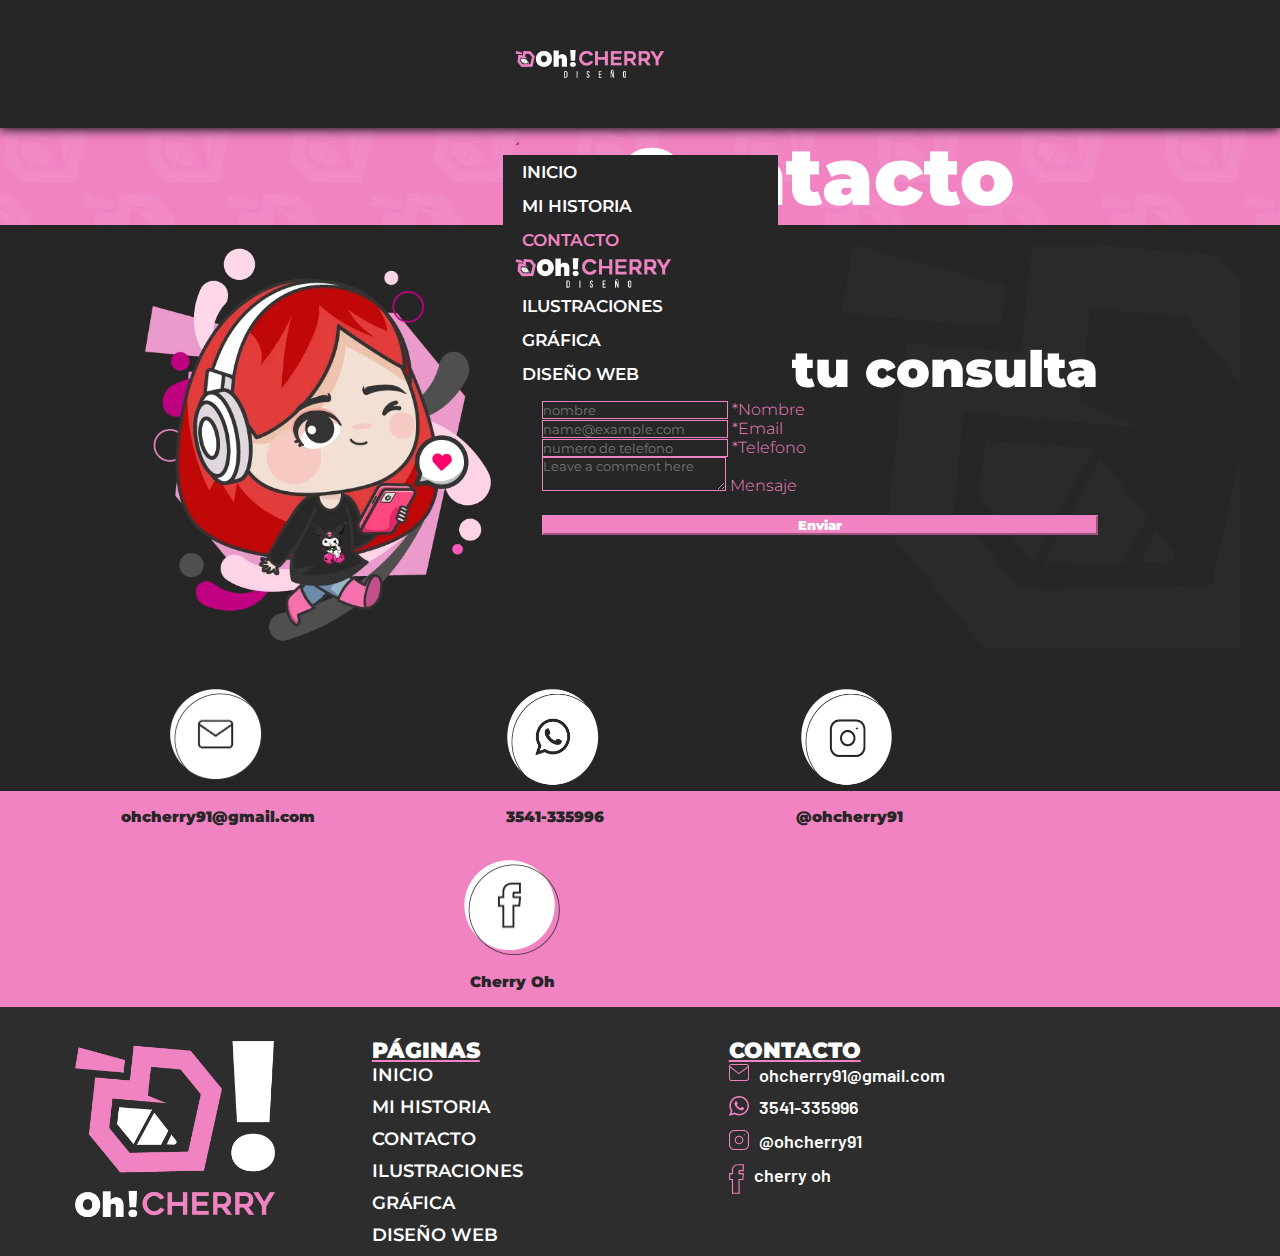
==== commit 518532f5: "se cambiaron imagenes y se ajustaron los atributos alt de las imagenes" ====
--- a/section/contacto.html
+++ b/section/contacto.html
@@ -5,7 +5,7 @@
     <meta http-equiv="X-UA-Compatible" content="IE=edge">
     <meta name="viewport" content="width=device-width, initial-scale=1.0">
     <meta name="description" content="Contactame si queres que trabajemos juntos">
-    <meta name="keywords" content="Diseñador, diseñadora, grafico, contacto, mensaje">
+    <meta name="keywords" content="Diseñador, diseñadora, gráfico, contacto, mensaje">
     <link href="https://cdn.jsdelivr.net/npm/bootstrap@5.1.3/dist/css/bootstrap.min.css" rel="stylesheet" integrity="sha384-1BmE4kWBq78iYhFldvKuhfTAU6auU8tT94WrHftjDbrCEXSU1oBoqyl2QvZ6jIW3" crossorigin="anonymous">
     <link rel="stylesheet" href="../styles/style.css">
     <link rel="icon" href="../img/OhCherry-Fabicon.ico">
@@ -59,20 +59,20 @@
 <!-- formulario armado con los elementos de bootstrap -->
     <section class="contactform__container mx-auto">
         <div class="contactform__img">
-            <img src="../img/Foto contacto.webp" alt="dibujo de persona en un telefono movil">
+            <img src="../img/Foto contacto.webp" alt="caricatura de la diseñadora enviando un mensaje">
         </div>
         <div class="contact-form">
             <h2>Enviame tu consulta</h2>
             <div class="form-floating mb-3">
-                <input type="text" class="form-control" id="floatingInput" placeholder="nombre">
+                <input type="text" class="form-control" id="floatingInputname" placeholder="nombre">
                 <label for="floatingInput">*Nombre</label>
             </div>
             <div class="form-floating mb-3">
-                <input type="email" class="form-control" id="floatingInput" placeholder="name@example.com">
+                <input type="email" class="form-control" id="floatingInputmail" placeholder="name@example.com">
                 <label for="floatingInput">*Email</label>
             </div>
             <div class="form-floating mb-3">
-                <input type="text" class="form-control" id="floatingInput" placeholder="numero de telefono">
+                <input type="text" class="form-control" id="floatingInputphone" placeholder="numero de telefono">
                 <label for="floatingInput">*Telefono</label>
             </div>
             <div class="form-floating">
@@ -113,10 +113,10 @@
     <footer>
         <article class="footer__container mx-auto">
             <div class="footer__imgContainer">
-                <img src="../img/logo-footer.webp" alt="logotipo de la empresa">
+                <img src="../img/logo-footer.webp" alt="logotipo alternativo de la empresa">
             </div>
             <div class="footer__paginas">
-                <h4>Páginas</h4>
+                <h3>Páginas</h3>
                 <ul>
                     <li>
                         <a href="../index.html">INICIO</a>
@@ -139,7 +139,7 @@
                 </ul>
             </div>            
             <div class="footer__contacto">
-                <h4>Contacto</h4>
+                <h3>Contacto</h3>
                 <ul>
                     <li class="correo">
                         <div class="footer__logo">
--- a/styles/style.css
+++ b/styles/style.css
@@ -17,37 +17,29 @@
 }
 
 h1 {
-  margin-top: 30px;
+  margin-top: 1.875rem;
   margin-bottom: 0;
   font-weight: 900;
-  font-size: clamp(40px, 8vw, 80px);
+  font-size: clamp(2.5rem, 8vw, 5rem);
   text-align: center;
 }
 
 h2 {
-  font-size: clamp(30px, 6vw, 60px);
+  font-size: clamp(1.875rem, 6vw, 3.75rem);
   font-weight: 900;
   text-align: center;
 }
 
 h3 {
   color: #f183c3;
-  font-size: clamp(18px, 1.8vw, 25px);
+  font-size: clamp(1.125rem, 1.8vw, 1.5625rem);
   font-weight: 900;
   text-align: center;
 }
 
-h4 {
-  font-size: clamp(16px, 10px + 1vw, 22px);
-  font-weight: 900;
-  text-transform: uppercase;
-  -webkit-text-decoration: underline #f183c3;
-          text-decoration: underline #f183c3;
-}
-
 p {
   font-family: "Barlow", sans-serif;
-  font-size: clamp(14px, 1.6vw, 20px);
+  font-size: clamp(0.875rem, 1.6vw, 1.25rem);
   max-width: 100vw;
   text-align: center;
   padding: 0.9375rem 0.625rem;
@@ -69,7 +61,7 @@
   padding: 0.9375rem 1.5625rem;
   border-radius: 0.625rem;
   height: 6.25rem;
-  font-size: clamp(14px, 1.6vw, 20px);
+  font-size: clamp(0.875rem, 1.6vw, 1.25rem);
 }
 .boton:hover {
   color: #fff;
@@ -97,7 +89,7 @@
   z-index: 10;
   top: 0;
   width: 100%;
-  height: clamp(65px, 10vw, 130px);
+  height: clamp(4.0625rem, 10vw, 8.125rem);
   box-shadow: 0px 2px 10px #121212;
 }
 
@@ -116,7 +108,7 @@
   display: flex;
   align-items: center;
   height: 100%;
-  max-width: min(251px, 60%);
+  max-width: min(15.6875rem, 60%);
 }
 
 .navbar-toggler {
@@ -125,8 +117,8 @@
 
 .navbar-collapse {
   background-color: #262626;
-  margin: 8px -12px;
-  padding-left: 12px;
+  margin: 0.5rem -0.75rem;
+  padding-left: 0.75rem;
   box-shadow: 0px 2px 10px #121212;
 }
 @media only screen and (min-width: 992px) {
@@ -137,11 +129,11 @@
 
 .navbar-dark .navbar-nav .nav-link {
   color: #fff;
-  font-size: clamp(10px, 10px + 1vw, 20px);
+  font-size: clamp(0.625rem, 10px + 1vw, 1.25rem);
 }
 @media only screen and (min-width: 992px) {
   .navbar-dark .navbar-nav .nav-link {
-    font-size: clamp(10px, 4px + 1vw, 20px);
+    font-size: clamp(0.625rem, 4px + 1vw, 1.25rem);
   }
 }
 
@@ -185,18 +177,18 @@
   align-items: center;
 }
 .hero-container .hero-banner .titulo {
-  font-size: clamp(45px, 8vw, 100px);
+  font-size: clamp(2.8125rem, 8vw, 6.25rem);
   font-family: "Montserrat", sans-serif;
   text-align: center;
   font-weight: 100;
   width: 100%;
 }
 .hero-container .hero-banner .subtitulo {
-  font-size: clamp(45px, 8vw, 100px);
+  font-size: clamp(2.8125rem, 8vw, 6.25rem);
   font-family: "Montserrat", sans-serif;
   font-weight: 900;
   width: 100%;
-  margin-top: -50px;
+  margin-top: -3.125rem;
 }
 .hero-container .hero-banner div .boton {
   color: #f183c3;
@@ -208,7 +200,7 @@
 }
 @media only screen and (min-width: 992px) {
   .hero-container .hero-banner div a {
-    font-size: clamp(2vw, 3vh, 40px);
+    font-size: clamp(2vw, 3vh, 2.5rem);
   }
 }
 .hero-container .hero-banner div a:hover {
@@ -227,8 +219,8 @@
 .conoceme .conoceme__foto-container {
   grid-area: foto;
   justify-self: center;
-  margin-top: 50px;
-  width: clamp(256px, 50vw, 550px);
+  margin-top: 3.125rem;
+  width: clamp(16rem, 50vw, 34.375rem);
 }
 .conoceme h1 {
   grid-area: titulo;
@@ -243,7 +235,7 @@
   grid-area: parrafo;
   max-width: 90%;
   text-align: center;
-  padding: 15px 10px;
+  padding: 0.9375rem 0.625rem;
 }
 @media only screen and (min-width: 992px) {
   .conoceme p {
@@ -252,7 +244,7 @@
   }
 }
 .conoceme .boton-conoceme {
-  margin: 20px auto;
+  margin: 1.25rem auto;
 }
 .conoceme .boton-conoceme a {
   grid-area: boton;
@@ -277,7 +269,7 @@
 }
 
 .trabajos-container {
-  margin-top: 50px;
+  margin-top: 3.125rem;
   display: flex;
   align-items: center;
   flex-direction: column;
@@ -287,12 +279,12 @@
   color: #fff;
   text-align: center;
   font-weight: 900;
-  margin-bottom: 50px;
+  margin-bottom: 3.125rem;
 }
 .trabajos-container .trabajos {
   display: flex;
   flex-direction: column;
-  gap: 15px;
+  gap: 0.9375rem;
 }
 @media only screen and (min-width: 992px) {
   .trabajos-container .trabajos {
@@ -305,12 +297,12 @@
   }
 }
 .trabajos-container .trabajos article {
-  margin: 50px 0px;
-  width: 256px;
-  height: 256px;
+  margin: 3.125rem 0px;
+  width: 16rem;
+  height: 16rem;
   background-color: #2d2d2d;
-  border-radius: 20px;
-  box-shadow: 20px 20px 15px 0 #121212;
+  border-radius: 1.25rem;
+  box-shadow: 1.25rem 1.25rem 0.9375rem 0 #121212;
   display: flex;
   flex-direction: column;
   align-items: center;
@@ -322,8 +314,8 @@
 }
 @media only screen and (min-width: 768px) {
   .trabajos-container .trabajos article {
-    width: 350px;
-    height: 450px;
+    width: 21.875rem;
+    height: 28.125rem;
     display: flex;
     flex-direction: column;
     align-items: center;
@@ -335,8 +327,8 @@
 }
 @media only screen and (min-width: 992px) {
   .trabajos-container .trabajos article {
-    width: 300px;
-    height: 450px;
+    width: 18.75rem;
+    height: 28.125rem;
     display: flex;
     align-items: center;
     justify-content: space-evenly;
@@ -344,7 +336,7 @@
 }
 .trabajos-container .trabajos p {
   display: none;
-  font-size: 15px;
+  font-size: 0.9375rem;
 }
 @media only screen and (min-width: 768px) {
   .trabajos-container .trabajos p {
@@ -352,10 +344,10 @@
   }
 }
 .trabajos-container .trabajos .trabajos__boton-container {
-  margin-bottom: 50px;
+  margin-bottom: 3.125rem;
 }
 .trabajos-container .trabajos a {
-  margin: 20px;
+  margin: 1.25rem;
 }
 
 .proyectos__container {
@@ -365,15 +357,15 @@
 }
 .proyectos__container h2 {
   width: 90vw;
-  margin-top: 50px;
-  padding-bottom: 50px;
+  margin-top: 3.125rem;
+  padding-bottom: 3.125rem;
   color: #f183c3;
 }
 .proyectos__container .proyectos__imgcont {
   display: grid;
   grid-template-columns: 2 1fr;
   grid-template-areas: "timestop timestop" "picky gilipollas" "bedel bedel" "interwarp conan" "kuki kuki";
-  gap: 3px 1.5px;
+  gap: 0.1875rem 0.0938rem;
 }
 @media only screen and (min-width: 1024px) {
   .proyectos__container .proyectos__imgcont {
@@ -396,12 +388,12 @@
 }
 .proyectos__container .proyectos__imgcont .proyectos__img p {
   font-family: "Montserrat", sans-serif;
-  font-size: 15px;
+  font-size: clamp(0.8125rem, 1.6vw, 1.125rem);
   font-weight: 900;
   text-transform: uppercase;
   position: absolute;
   visibility: hidden;
-  width: 150px;
+  width: 9.375rem;
   text-align: center;
   transform: translateY(-1000%);
 }
@@ -434,32 +426,34 @@
 .proyectos__container .proyectos__imgcont .proyectos__img:hover .proyectos__texto {
   visibility: visible;
   opacity: 1;
-  transition: 1s;
+  transition: 0.8s;
   transform: translateY(0);
 }
 
 .habilidades {
-  margin-top: 50px;
+  margin-top: 3.125rem;
   height: 470px;
   background-image: url(../img/fondorosa.webp);
   display: flex;
   flex-direction: column;
   align-items: center;
 }
-.habilidades h2 {
-  padding-top: 50px;
+.habilidades h3 {
+  font-size: clamp(1.875rem, 6vw, 3.75rem);
+  color: #fff;
+  padding-top: 3.125rem;
 }
 .habilidades .habilidades__logos {
   width: 70%;
-  padding-top: 35px;
+  padding-top: 2.1875rem;
   max-width: 1240px;
   display: flex;
   flex-wrap: wrap;
   justify-content: space-around;
 }
 .habilidades .habilidades__logos div {
-  width: min(120px, 19vw);
-  margin: 9px;
+  width: min(7.5rem, 19vw);
+  margin: 0.5625rem;
 }
 
 @-webkit-keyframes mover {
@@ -483,7 +477,7 @@
     filter: drop-shadow(0px 25px 12px rgba(45, 45, 45, 0.9333333333));
   }
 }
-.illustrator {
+.illustrator, .wordpress, .corel, .after, .premiere, .photoshop {
   -webkit-animation-name: mover;
           animation-name: mover;
   -webkit-animation-duration: 1s;
@@ -496,18 +490,6 @@
           animation-timing-function: ease-in-out;
 }
 
-.photoshop {
-  -webkit-animation-name: mover;
-          animation-name: mover;
-  -webkit-animation-duration: 1s;
-          animation-duration: 1s;
-  -webkit-animation-iteration-count: infinite;
-          animation-iteration-count: infinite;
-  -webkit-animation-direction: alternate;
-          animation-direction: alternate;
-  -webkit-animation-timing-function: ease-in-out;
-          animation-timing-function: ease-in-out;
-}
 @media only screen and (min-width: 1024px) {
   .photoshop {
     -webkit-animation-delay: 0.2s;
@@ -516,18 +498,8 @@
 }
 
 .premiere {
-  -webkit-animation-name: mover;
-          animation-name: mover;
-  -webkit-animation-duration: 1s;
-          animation-duration: 1s;
-  -webkit-animation-iteration-count: infinite;
-          animation-iteration-count: infinite;
-  -webkit-animation-direction: alternate;
-          animation-direction: alternate;
   -webkit-animation-delay: 0.2s;
           animation-delay: 0.2s;
-  -webkit-animation-timing-function: ease-in-out;
-          animation-timing-function: ease-in-out;
 }
 @media only screen and (min-width: 416px) {
   .premiere {
@@ -543,18 +515,8 @@
 }
 
 .after {
-  -webkit-animation-name: mover;
-          animation-name: mover;
-  -webkit-animation-duration: 1s;
-          animation-duration: 1s;
-  -webkit-animation-iteration-count: infinite;
-          animation-iteration-count: infinite;
-  -webkit-animation-direction: alternate;
-          animation-direction: alternate;
   -webkit-animation-delay: 0.2s;
           animation-delay: 0.2s;
-  -webkit-animation-timing-function: ease-in-out;
-          animation-timing-function: ease-in-out;
 }
 @media only screen and (min-width: 416px) {
   .after {
@@ -576,18 +538,8 @@
 }
 
 .corel {
-  -webkit-animation-name: mover;
-          animation-name: mover;
-  -webkit-animation-duration: 1s;
-          animation-duration: 1s;
-  -webkit-animation-iteration-count: infinite;
-          animation-iteration-count: infinite;
-  -webkit-animation-direction: alternate;
-          animation-direction: alternate;
   -webkit-animation-delay: 0.4s;
           animation-delay: 0.4s;
-  -webkit-animation-timing-function: ease-in-out;
-          animation-timing-function: ease-in-out;
 }
 @media only screen and (min-width: 986px) {
   .corel {
@@ -603,18 +555,8 @@
 }
 
 .wordpress {
-  -webkit-animation-name: mover;
-          animation-name: mover;
-  -webkit-animation-duration: 1s;
-          animation-duration: 1s;
-  -webkit-animation-iteration-count: infinite;
-          animation-iteration-count: infinite;
-  -webkit-animation-direction: alternate;
-          animation-direction: alternate;
   -webkit-animation-delay: 0.4s;
           animation-delay: 0.4s;
-  -webkit-animation-timing-function: ease-in-out;
-          animation-timing-function: ease-in-out;
 }
 @media only screen and (min-width: 1024px) {
   .wordpress {
@@ -627,13 +569,13 @@
   max-width: 1240px;
   display: grid;
   grid-template-columns: 0.6fr 1.2fr;
-  gap: 6px;
+  gap: 0.375rem;
   grid-template-areas: "foto pagina" "foto contacto";
-  padding-top: 30px;
+  padding-top: 1.875rem;
 }
 .footer__container .footer__imgContainer {
   grid-area: foto;
-  width: clamp(100px, 20vw, 200px);
+  width: clamp(6.25rem, 20vw, 12.5rem);
   justify-self: end;
 }
 @media only screen and (min-width: 480px) {
@@ -641,10 +583,19 @@
     justify-self: center;
   }
 }
+.footer__container h3 {
+  font-size: clamp(1rem, 10px + 1vw, 1.375rem);
+  font-weight: 900;
+  text-transform: uppercase;
+  -webkit-text-decoration: underline #f183c3;
+          text-decoration: underline #f183c3;
+  color: #fff;
+  text-align: start;
+}
 .footer__container .footer__paginas, .footer__container .footer__contacto {
   display: flex;
   flex-direction: column;
-  margin-left: 15px;
+  margin-left: 0.9375rem;
   grid-area: pagina;
 }
 .footer__container .footer__contacto {
@@ -655,8 +606,8 @@
   font-family: "Barlow", sans-serif;
 }
 .footer__container .footer__contacto p {
-  font-size: clamp(13px, 1.6vw, 18px);
-  margin-bottom: 6px;
+  font-size: clamp(0.8125rem, 1.6vw, 1.125rem);
+  margin-bottom: 0.375rem;
   text-align: start;
   padding: 0;
 }
@@ -664,24 +615,24 @@
   padding-left: 0;
 }
 .footer__container ul .face .footer__logo {
-  width: clamp(8px, 1.6vw, 15px);
+  width: clamp(0.5rem, 1.6vw, 0.9375rem);
 }
 .footer__container ul li {
   display: flex;
-  gap: 10px;
-  margin-bottom: 10px;
+  gap: 0.625rem;
+  margin-bottom: 0.625rem;
 }
 .footer__container ul li div {
-  width: clamp(15px, 1.6vw, 20px);
+  width: clamp(0.9375rem, 1.6vw, 1.25rem);
 }
 .footer__container a {
-  font-size: clamp(13px, 1.6vw, 18px);
+  font-size: clamp(0.8125rem, 1.6vw, 1.125rem);
 }
 @media only screen and (min-width: 480px) {
   .footer__container {
     display: grid;
     grid-template-columns: 2fr 2fr 3fr;
-    gap: 6px;
+    gap: 0.375rem;
     grid-template-areas: "foto pagina contacto";
   }
 }
@@ -694,11 +645,11 @@
   justify-content: center;
   width: 100%;
   max-width: 1240px;
-  margin-top: 20px;
-  background-image: url(../img/OhCherry-Background.webp);
+  margin-top: 1.25rem;
+  background-image: url(../img/Background.png);
   background-repeat: no-repeat;
   background-position: right center;
-  gap: 50px;
+  gap: 3.125rem;
 }
 .contactform__container .contactform__img {
   display: none;
@@ -715,7 +666,7 @@
   justify-content: center;
 }
 .contactform__container .contact-form h2 {
-  font-size: clamp(30px, 6vw, 50px);
+  font-size: clamp(1.875rem, 6vw, 3.125rem);
 }
 
 .form-floating > .form-control {
@@ -733,7 +684,7 @@
   color: #fff;
   background-color: #f183c3;
   border-color: #f183c3;
-  margin: 20px 0px;
+  margin: 1.25rem 0px;
   font-weight: 900;
 }
 
@@ -764,7 +715,7 @@
 
 .contacto__section {
   background-color: #f183c3;
-  margin-top: 30px;
+  margin-top: 1.875rem;
   justify-content: center;
 }
 .contacto__section div {
@@ -775,7 +726,7 @@
   justify-content: center;
 }
 .contacto__section .contacto__logos--container a {
-  font-size: 12px;
+  font-size: 0.75rem;
   font-weight: 900;
   margin: 10%;
   color: #262626;
@@ -785,13 +736,13 @@
 }
 @media only screen and (min-width: 768px) {
   .contacto__section .contacto__logos--container a {
-    font-size: 14px;
+    font-size: 0.875rem;
     margin: 6%;
   }
 }
 @media only screen and (min-width: 992px) {
   .contacto__section .contacto__logos--container a {
-    font-size: 15px;
+    font-size: 0.9375rem;
   }
 }
 .contacto__section .contacto__logo {
@@ -800,7 +751,7 @@
 }
 .contacto__section .contacto__logo img {
   width: 50%;
-  margin-top: 10px;
+  margin-top: 0.625rem;
 }
 @media only screen and (min-width: 768px) {
   .contacto__section {
@@ -810,7 +761,7 @@
 }
 
 .hero__historia, .hero__web, .hero__grafico, .hero__ilustraciones, .hero__contacto {
-  margin-top: clamp(65px, 10vw, 130px);
+  margin-top: clamp(4.0625rem, 10vw, 8.125rem);
   background-image: url(../img/fondorosa.webp);
   background-size: cover;
 }
@@ -824,12 +775,12 @@
 }
 
 .sobreMi {
-  margin-top: 20px;
+  margin-top: 1.25rem;
   width: 90%;
   max-width: 1240px;
 }
 .sobreMi div {
-  width: clamp(256px, 50vw, 550px);
+  width: clamp(16rem, 50vw, 34.375rem);
   grid-area: s-foto;
 }
 @media only screen and (min-width: 992px) {
@@ -839,7 +790,7 @@
     justify-items: start;
     grid-template-columns: 1fr 1fr;
     grid-template-areas: "s-foto s-titulo" "s-foto s-pparrafo" "s-foto s-sparrafo";
-    gap: 5px;
+    gap: 0.3125rem;
   }
 }
 .sobreMi h2 {
@@ -877,7 +828,7 @@
   max-width: 1024px;
 }
 .trayectoria .trayectoria__container h2 {
-  padding-top: 20px;
+  padding-top: 1.25rem;
 }
 @media only screen and (min-width: 992px) {
   .trayectoria .trayectoria__container h2 {
@@ -887,7 +838,7 @@
   }
 }
 .trayectoria .trayectoria__container div {
-  width: clamp(256px, 30vw, 350px);
+  width: clamp(16rem, 30vw, 21.875rem);
 }
 @media only screen and (min-width: 992px) {
   .trayectoria .trayectoria__container div {
@@ -902,7 +853,7 @@
     grid-template-columns: 1fr 1fr;
     grid-template-areas: "t-titulo t-foto" "t-pparrafo t-foto" "t-sparrafo t-foto";
     gap: 5px;
-    margin-top: 30px;
+    margin-top: 1.875rem;
   }
 }
 @media only screen and (min-width: 992px) {
@@ -920,8 +871,8 @@
 }
 
 .conocimientos {
-  margin-bottom: 30px;
-  margin-top: 30px;
+  margin-bottom: 1.875rem;
+  margin-top: 1.875rem;
   max-width: 1024px;
 }
 .conocimientos .conocimientos__foto {
@@ -931,7 +882,7 @@
   .conocimientos .conocimientos__foto {
     display: block;
     grid-area: c-foto;
-    width: clamp(256px, 30vw, 350px);
+    width: clamp(16rem, 30vw, 21.875rem);
     margin-right: 40px;
   }
 }
@@ -955,7 +906,7 @@
 @media only screen and (min-width: 768px) {
   .conocimientos p {
     display: block;
-    margin: 10px 0px;
+    margin: 0.625rem 0px;
     grid-area: c-parrafo;
     text-align: start;
   }
@@ -967,16 +918,28 @@
 .conocimientos__logo--container .conocimientos__logo {
   display: flex;
   align-items: center;
-  margin: 9px -11px 0px 3px;
+  margin: 0.5625rem -0.6875rem 0px 0.1875rem;
+  flex-direction: column;
+}
+@media only screen and (min-width: 509px) {
+  .conocimientos__logo--container .conocimientos__logo {
+    flex-direction: row;
+  }
 }
 .conocimientos__logo--container .conocimientos__logo .conocimientos__img {
-  width: 60px;
+  width: 3.75rem;
+  margin-bottom: 0.625rem;
 }
 .conocimientos__logo--container .conocimientos__logo h3 {
   color: #fff;
-  margin: 0px 5px;
-  text-align: start;
-  font-size: clamp(14px, 1.6vw, 20px);
+  margin: 0px 0.3125rem;
+  text-align: center;
+  font-size: clamp(0.8125rem, 1.6vw, 1.125rem);
+}
+@media only screen and (min-width: 509px) {
+  .conocimientos__logo--container .conocimientos__logo h3 {
+    text-align: start;
+  }
 }
 @media only screen and (min-width: 768px) {
   .conocimientos__logo--container {
@@ -1005,13 +968,13 @@
   max-width: 1024px;
 }
 .trabajos_ilustraciones {
-  margin-top: 40px;
+  margin-top: 2.5rem;
 }
 
 .ilustraciones__video, .web__video {
-  margin-top: 40px;
+  margin-top: 2.5rem;
   background-color: #f183c3;
-  padding: 20px 0px;
+  padding: 1.25rem 0px;
 }
 @media only screen and (min-width: 992px) {
   .ilustraciones__video, .web__video {
@@ -1021,19 +984,19 @@
 
 .ilustraciones__video h2, .web__video h2 {
   grid-area: titulo;
-  font-size: clamp(30px, 4vw, 45px);
+  font-size: clamp(1.875rem, 4vw, 2.8125rem);
 }
 @media only screen and (min-width: 992px) {
   .ilustraciones__video h2, .web__video h2 {
     align-self: flex-end;
     text-align: start;
-    margin-left: 138px;
+    margin-left: 8.625rem;
   }
 }
 @media only screen and (min-width: 1024px) {
   .ilustraciones__video h2, .web__video h2 {
-    font-size: 45px;
-    margin-left: 50px;
+    font-size: 2.8125rem;
+    margin-left: 3.125rem;
   }
 }
 
@@ -1044,13 +1007,13 @@
   .ilustraciones__video p, .web__video p {
     align-self: flex-start;
     text-align: start;
-    margin-left: 138px;
+    margin-left: 8.625rem;
   }
 }
 @media only screen and (min-width: 1024px) {
   .ilustraciones__video p, .web__video p {
-    font-size: 24px;
-    margin-left: 40px;
+    font-size: 1.5rem;
+    margin-left: 2.5rem;
   }
 }
 
@@ -1073,29 +1036,29 @@
   max-width: 620px;
   height: 51vw;
   max-height: 350px;
-  box-shadow: -10px 10px 10px rgba(38, 38, 38, 0.6588235294);
+  box-shadow: -0.625rem 0.625rem 0.625rem rgba(38, 38, 38, 0.6588235294);
   grid-area: video;
 }
 @media only screen and (min-width: 992px) {
   .video__container {
     align-self: flex-start;
-    margin-left: 50px;
+    margin-left: 3.125rem;
   }
 }
 
 .ilustraciones__empresas, .web__empresas, .grafico__empresas {
-  margin-top: 40px;
+  margin-top: 2.5rem;
   background-color: #fff;
   width: 100%;
 }
 
 .ilustraciones__empresas h3, .web__empresas h3, .grafico__empresas h3 {
-  font-size: clamp(30px, 6vw, 60px);
-  padding-top: 30px;
+  font-size: clamp(1.875rem, 6vw, 3.75rem);
+  padding-top: 1.875rem;
 }
 
 .ilustraciones__logo--container, .web__logo--container, .grafico__logo--container {
-  margin-bottom: 10px;
+  margin-bottom: 0.625rem;
   width: 100%;
   max-width: 1240px;
 }
@@ -1104,13 +1067,13 @@
   max-width: 1024px;
 }
 .trabajos_grafico {
-  margin-top: 40px;
+  margin-top: 2.5rem;
 }
 
 .grafico__video {
-  margin-top: 40px;
+  margin-top: 2.5rem;
   background-color: #f183c3;
-  padding: 20px 0px;
+  padding: 1.25rem 0px;
 }
 @media only screen and (min-width: 992px) {
   .grafico__video {
@@ -1120,7 +1083,7 @@
 
 .grafico__video h2 {
   grid-area: titulo;
-  font-size: clamp(30px, 4vw, 45px);
+  font-size: clamp(1.875rem, 4vw, 2.8125rem);
 }
 @media only screen and (min-width: 992px) {
   .grafico__video h2 {
@@ -1130,7 +1093,7 @@
 }
 @media only screen and (min-width: 1024px) {
   .grafico__video h2 {
-    font-size: 45px;
+    font-size: 2.8125rem;
   }
 }
 
@@ -1145,7 +1108,7 @@
 }
 @media only screen and (min-width: 1024px) {
   .grafico__video p {
-    font-size: 24px;
+    font-size: 1.5rem;
   }
 }
 
@@ -1170,15 +1133,15 @@
 }
 
 .grafico__empresas h3 {
-  font-size: clamp(30px, 6vw, 60px);
-  padding-top: 30px;
+  font-size: clamp(1.875rem, 6vw, 3.75rem);
+  padding-top: 1.875rem;
 }
 
 .hero__web div {
   max-width: 1024px;
 }
 .trabajos_web {
-  margin-top: 40px;
+  margin-top: 2.5rem;
 }
 
 @media only screen and (min-width: 992px) {
@@ -1189,19 +1152,19 @@
 
 .web__video h2 {
   grid-area: titulo;
-  font-size: clamp(30px, 4vw, 45px);
+  font-size: clamp(1.875rem, 4vw, 2.8125rem);
 }
 @media only screen and (min-width: 992px) {
   .web__video h2 {
     align-self: flex-end;
     text-align: start;
-    margin-left: 138px;
+    margin-left: 6.625rem;
   }
 }
 @media only screen and (min-width: 1024px) {
   .web__video h2 {
-    font-size: 45px;
-    margin-left: 50px;
+    font-size: 2.8125rem;
+    margin-left: 3.125rem;
   }
 }
 
@@ -1212,13 +1175,13 @@
   .web__video p {
     align-self: flex-start;
     text-align: start;
-    margin-left: 138px;
+    margin-left: 6.625rem;
   }
 }
 @media only screen and (min-width: 1024px) {
   .web__video p {
-    font-size: 24px;
-    margin-left: 40px;
+    font-size: 1.5rem;
+    margin-left: 2.5rem;
   }
 }
 
@@ -1230,7 +1193,7 @@
 }
 @media only screen and (min-width: 992px) {
   .web__video article {
-    height: 400px;
+    height: 25rem;
     grid-template-columns: 1fr 1fr 1fr;
     grid-template-areas: "titulo video video" "parrafo video video";
   }
@@ -1239,11 +1202,11 @@
 @media only screen and (min-width: 992px) {
   .video__container {
     align-self: flex-start;
-    margin-left: 50px;
+    margin-left: 3.125rem;
   }
 }
 
 .web__empresas h3 {
-  font-size: clamp(30px, 6vw, 60px);
-  padding-top: 30px;
+  font-size: clamp(1.875rem, 6vw, 3.75rem);
+  padding-top: 1.875rem;
 }/*# sourceMappingURL=style.css.map */